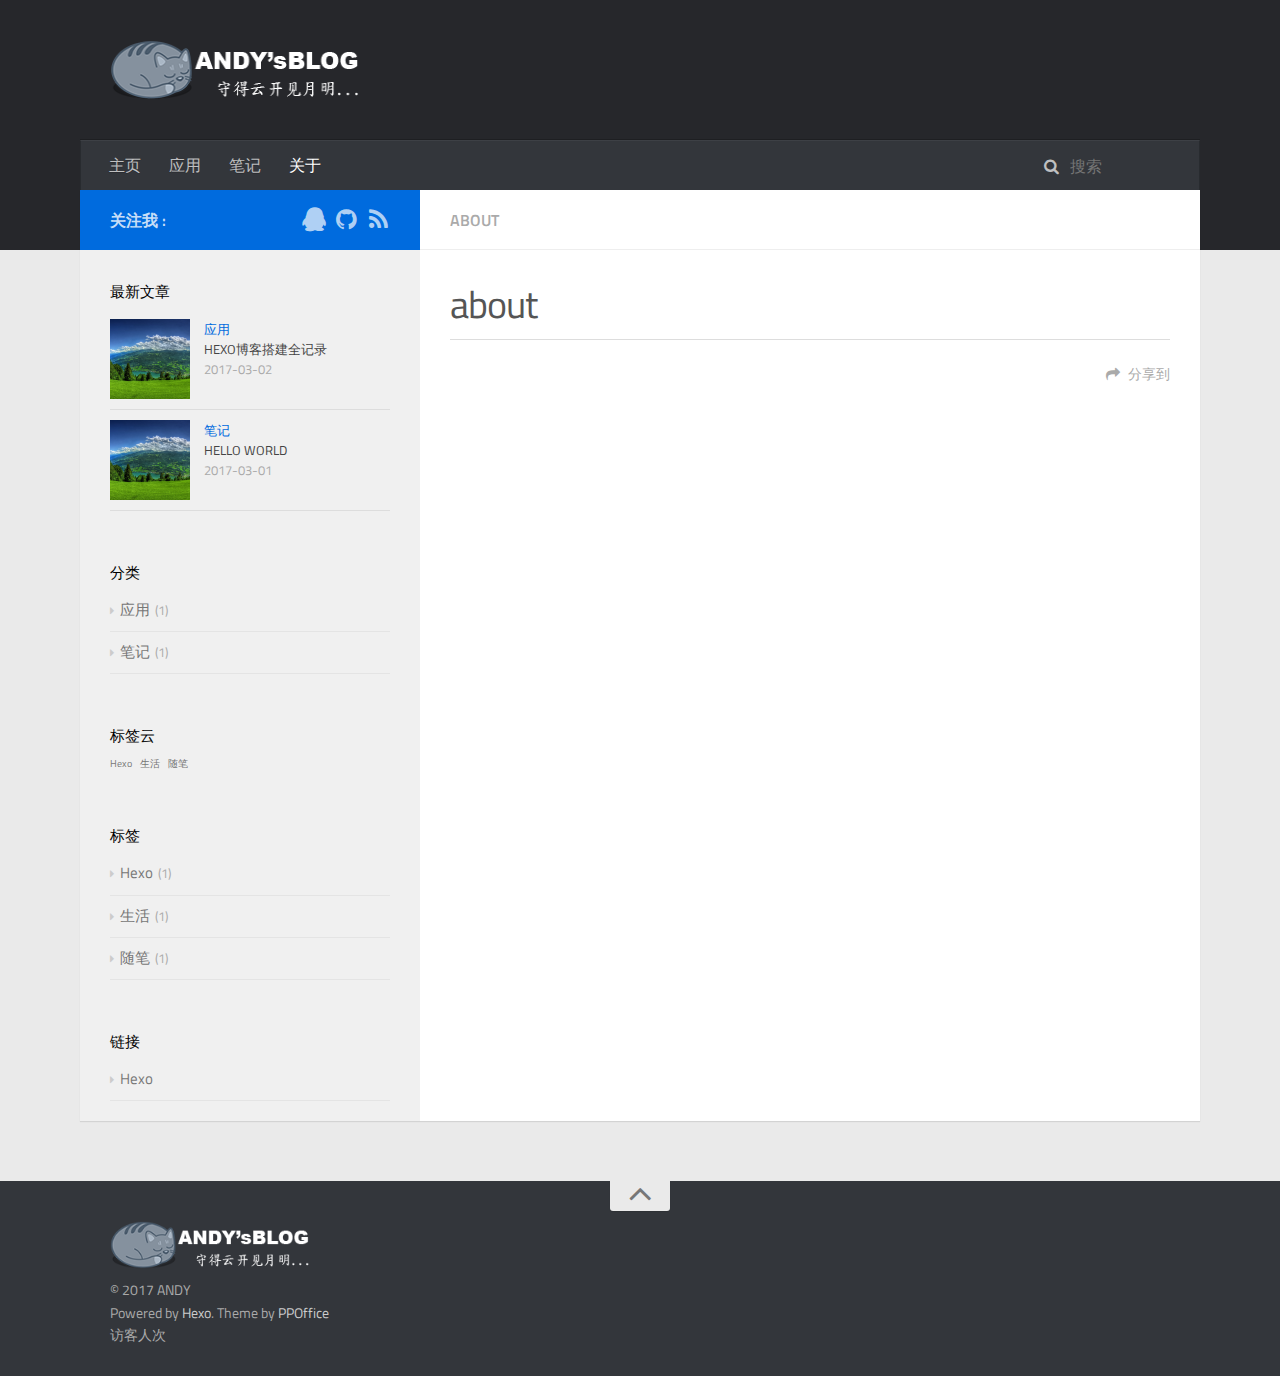
==== about/index.html @ 88f4b42a "Site updated: 2017-03-02 22:42:33" ====
<!DOCTYPE html>
<html>
<head>
    <meta charset="utf-8">
    
    <title>about | Andy&#39;s Blog</title>
    <meta name="viewport" content="width=device-width, initial-scale=1, maximum-scale=1">
    
    <meta property="og:type" content="website">
<meta property="og:title" content="about">
<meta property="og:url" content="http://yoursite.com/about/index.html">
<meta property="og:site_name" content="Andy's Blog">
<meta property="og:updated_time" content="2017-03-02T11:33:50.265Z">
<meta name="twitter:card" content="summary">
<meta name="twitter:title" content="about">
    

    
        <link rel="alternate" href="/" title="Andy&#39;s Blog" type="application/atom+xml" />
    

    

    <link rel="stylesheet" href="/libs/font-awesome/css/font-awesome.min.css">
    <link rel="stylesheet" href="/libs/titillium-web/styles.css">
    <link rel="stylesheet" href="/libs/source-code-pro/styles.css">

    <link rel="stylesheet" href="/css/style.css">

    <script src="/libs/jquery/2.0.3/jquery.min.js"></script>
    
    
        <link rel="stylesheet" href="/libs/lightgallery/css/lightgallery.min.css">
    
    
    

    
    <script async src="//dn-lbstatics.qbox.me/busuanzi/2.3/busuanzi.pure.mini.js"></script>


</head>

<body>
    <div id="wrap">
        <header id="header">
    <div id="header-outer" class="outer">
        <div class="container">
            <div class="container-inner">
                <div id="header-title">
                    <h1 class="logo-wrap">
                        <a href="/" class="logo"></a>
                    </h1>
                    
                </div>
                <div id="header-inner" class="nav-container">
                    <a id="main-nav-toggle" class="nav-icon fa fa-bars"></a>
                    <div class="nav-container-inner">
                        <ul id="main-nav">
                            
                                <li class="main-nav-list-item" >
                                    <a class="main-nav-list-link" href="/">主页</a>
                                </li>
                            
                                        <ul class="main-nav-list"><li class="main-nav-list-item"><a class="main-nav-list-link" href="/categories/应用/">应用</a></li><li class="main-nav-list-item"><a class="main-nav-list-link" href="/categories/笔记/">笔记</a></li></ul>
                                    
                                <li class="main-nav-list-item" >
                                    <a class="main-nav-list-link" href="/about/index.html">关于</a>
                                </li>
                            
                        </ul>
                        <nav id="sub-nav">
                            <div id="search-form-wrap">

    <form class="search-form">
        <input type="text" class="ins-search-input search-form-input" placeholder="搜索" />
        <button type="submit" class="search-form-submit"></button>
    </form>
    <div class="ins-search">
    <div class="ins-search-mask"></div>
    <div class="ins-search-container">
        <div class="ins-input-wrapper">
            <input type="text" class="ins-search-input" placeholder="想要查找什么..." />
            <span class="ins-close ins-selectable"><i class="fa fa-times-circle"></i></span>
        </div>
        <div class="ins-section-wrapper">
            <div class="ins-section-container"></div>
        </div>
    </div>
</div>
<script>
(function (window) {
    var INSIGHT_CONFIG = {
        TRANSLATION: {
            POSTS: '文章',
            PAGES: '页面',
            CATEGORIES: '分类',
            TAGS: '标签',
            UNTITLED: '(未命名)',
        },
        ROOT_URL: '/',
        CONTENT_URL: '/content.json',
    };
    window.INSIGHT_CONFIG = INSIGHT_CONFIG;
})(window);
</script>
<script src="/js/insight.js"></script>

</div>
                        </nav>
                    </div>
                </div>
            </div>
        </div>
    </div>
</header>
        <div class="container">
            <div class="main-body container-inner">
                <div class="main-body-inner">
                    <section id="main">
                        <div class="main-body-header">
    <h1 class="header">
    
    <em class="page-title-link" data-url="/about/index.html">about</em>
    </h1>
</div>
                        <div class="main-body-content">
                            <article id="page-undefined" class="article article-single article-type-page" itemscope itemprop="blogPost">
    <div class="article-inner">
        
            <header class="article-header">
                
    
        <h1 class="article-title" itemprop="name">
        about
        </h1>
    

            </header>
        
        
        
        <div class="article-entry" itemprop="articleBody">
            
        </div>
        <footer class="article-footer">
            



    <a data-url="http://yoursite.com/about/index.html" data-id="cizsi2r1c0001qkvk0yaw73tb" class="article-share-link"><i class="fa fa-share"></i>分享到</a>
<script>
    (function ($) {
        $('body').on('click', function() {
            $('.article-share-box.on').removeClass('on');
        }).on('click', '.article-share-link', function(e) {
            e.stopPropagation();

            var $this = $(this),
                url = $this.attr('data-url'),
                encodedUrl = encodeURIComponent(url),
                id = 'article-share-box-' + $this.attr('data-id'),
                offset = $this.offset(),
                box;

            if ($('#' + id).length) {
                box = $('#' + id);

                if (box.hasClass('on')){
                    box.removeClass('on');
                    return;
                }
            } else {
                var html = [
                    '<div id="' + id + '" class="article-share-box">',
                        '<input class="article-share-input" value="' + url + '">',
                        '<div class="article-share-links">',
                            '<a href="https://twitter.com/intent/tweet?url=' + encodedUrl + '" class="article-share-twitter" target="_blank" title="Twitter"></a>',
                            '<a href="https://www.facebook.com/sharer.php?u=' + encodedUrl + '" class="article-share-facebook" target="_blank" title="Facebook"></a>',
                            '<a href="http://pinterest.com/pin/create/button/?url=' + encodedUrl + '" class="article-share-pinterest" target="_blank" title="Pinterest"></a>',
                            '<a href="https://plus.google.com/share?url=' + encodedUrl + '" class="article-share-google" target="_blank" title="Google+"></a>',
                        '</div>',
                    '</div>'
                ].join('');

              box = $(html);

              $('body').append(box);
            }

            $('.article-share-box.on').hide();

            box.css({
                top: offset.top + 25,
                left: offset.left
            }).addClass('on');

        }).on('click', '.article-share-box', function (e) {
            e.stopPropagation();
        }).on('click', '.article-share-box-input', function () {
            $(this).select();
        }).on('click', '.article-share-box-link', function (e) {
            e.preventDefault();
            e.stopPropagation();

            window.open(this.href, 'article-share-box-window-' + Date.now(), 'width=500,height=450');
        });
    })(jQuery);
</script>

        </footer>
    </div>
</article>

    <section id="comments">
    
        
    <div class="ds-thread" data-thread-key="about/index.html" data-title="about" data-url="http://yoursite.com/about/index.html"></div>
    <style>
        #ds-thread #ds-reset .ds-textarea-wrapper {
            background: none;
        }
        #ds-reset .ds-avatar img {
            box-shadow: none;
        }
        #ds-reset .ds-gradient-bg {
            background: #f7f7f7;
        }
        #ds-thread #ds-reset li.ds-tab a {
            border-radius: 3px;
        }
        #ds-thread #ds-reset .ds-post-button {
            color: white;
            border: none;
            box-shadow: none;
            background: #d32;
            text-shadow: none;
            font-weight: normal;
            font-family: 'Microsoft Yahei';
        }
        #ds-thread #ds-reset .ds-post-button:hover {
            color: white;
            background: #DE594C;
        }
        #ds-thread #ds-reset .ds-post-button:active {
            background: #d32;
        }
        #ds-smilies-tooltip ul.ds-smilies-tabs li a.ds-current {
            color: white;
            background: #d32;
            box-shadow: none;
            text-shadow: none;
            font-weight: normal;
        }
    </style>

    
    </section>


                        </div>
                    </section>
                    <aside id="sidebar">
    <a class="sidebar-toggle" title="Expand Sidebar"><i class="toggle icon"></i></a>
    <div class="sidebar-top">
        <p>关注我 :</p>
        <ul class="social-links">
            
                
                <li>
                    <a class="social-tooltip" title="qq" href="/" target="_blank">
                        <i class="icon fa fa-qq"></i>
                    </a>
                </li>
                
            
                
                <li>
                    <a class="social-tooltip" title="github" href="https://github.com/MillerAnderson" target="_blank">
                        <i class="icon fa fa-github"></i>
                    </a>
                </li>
                
            
                
                <li>
                    <a class="social-tooltip" title="rss" href="/" target="_blank">
                        <i class="icon fa fa-rss"></i>
                    </a>
                </li>
                
            
        </ul>
    </div>
    
    <div class="widgets-container">
        
            
                
    <div class="widget-wrap">
        <h3 class="widget-title">最新文章</h3>
        <div class="widget">
            <ul id="recent-post" class="">
                
                    <li>
                        
                        <div class="item-thumbnail">
                            <a href="/2017/03/02/New Document/" class="thumbnail">
    
    
        <span style="background-image:url(/image/example.jpg)" alt="Hexo博客搭建全记录" class="thumbnail-image"></span>
    
    
</a>

                        </div>
                        
                        <div class="item-inner">
                            <p class="item-category"><a class="article-category-link" href="/categories/应用/">应用</a></p>
                            <p class="item-title"><a href="/2017/03/02/New Document/" class="title">Hexo博客搭建全记录</a></p>
                            <p class="item-date"><time datetime="2017-03-02T12:20:57.733Z" itemprop="datePublished">2017-03-02</time></p>
                        </div>
                    </li>
                
                    <li>
                        
                        <div class="item-thumbnail">
                            <a href="/2017/03/01/hello-world/" class="thumbnail">
    
    
        <span style="background-image:url(/image/example.jpg)" alt="Hello World" class="thumbnail-image"></span>
    
    
</a>

                        </div>
                        
                        <div class="item-inner">
                            <p class="item-category"><a class="article-category-link" href="/categories/笔记/">笔记</a></p>
                            <p class="item-title"><a href="/2017/03/01/hello-world/" class="title">Hello World</a></p>
                            <p class="item-date"><time datetime="2017-03-01T13:34:38.169Z" itemprop="datePublished">2017-03-01</time></p>
                        </div>
                    </li>
                
            </ul>
        </div>
    </div>

            
                
    <div class="widget-wrap widget-list">
        <h3 class="widget-title">分类</h3>
        <div class="widget">
            <ul class="category-list"><li class="category-list-item"><a class="category-list-link" href="/categories/应用/">应用</a><span class="category-list-count">1</span></li><li class="category-list-item"><a class="category-list-link" href="/categories/笔记/">笔记</a><span class="category-list-count">1</span></li></ul>
        </div>
    </div>


            
                
    <div class="widget-wrap widget-float">
        <h3 class="widget-title">标签云</h3>
        <div class="widget tagcloud">
            <a href="/tags/Hexo/" style="font-size: 10px;">Hexo</a> <a href="/tags/生活/" style="font-size: 10px;">生活</a> <a href="/tags/随笔/" style="font-size: 10px;">随笔</a>
        </div>
    </div>


            
                
    <div class="widget-wrap widget-list">
        <h3 class="widget-title">标签</h3>
        <div class="widget">
            <ul class="tag-list"><li class="tag-list-item"><a class="tag-list-link" href="/tags/Hexo/">Hexo</a><span class="tag-list-count">1</span></li><li class="tag-list-item"><a class="tag-list-link" href="/tags/生活/">生活</a><span class="tag-list-count">1</span></li><li class="tag-list-item"><a class="tag-list-link" href="/tags/随笔/">随笔</a><span class="tag-list-count">1</span></li></ul>
        </div>
    </div>


            
                
    <div class="widget-wrap widget-list">
        <h3 class="widget-title">链接</h3>
        <div class="widget">
            <ul>
                
                    <li>
                        <a href="http://hexo.io">Hexo</a>
                    </li>
                
            </ul>
        </div>
    </div>


            
        
    </div>
</aside>
                </div>
            </div>
        </div>
        <footer id="footer">
    <div class="container">
        <div class="container-inner">
            <a id="back-to-top" href="javascript:;"><i class="icon fa fa-angle-up"></i></a>
            <div class="credit">
                <h1 class="logo-wrap">
                    <a href="/" class="logo"></a>
                </h1>
                <p>&copy; 2017 ANDY</p>
                <p>Powered by <a href="//hexo.io/" target="_blank">Hexo</a>. Theme by <a href="//github.com/ppoffice" target="_blank">PPOffice</a></p>
            		
            		<span id="busuanzi_container_site_uv">
								  访客<span id="busuanzi_value_site_uv"></span>人次
								</span>
            </div>
        </div>
    </div>
</footer>
        
    
    <script type="text/javascript">
    var duoshuoQuery = {short_name:'andyself'};
    (function() {
    var ds = document.createElement('script');
    ds.type = 'text/javascript';ds.async = true;
    ds.src = (document.location.protocol == 'https:' ? 'https:' : 'http:') + '//static.duoshuo.com/embed.js';
    ds.charset = 'UTF-8';
    (document.getElementsByTagName('head')[0]
    || document.getElementsByTagName('body')[0]).appendChild(ds);
    })();
    </script>




    
        <script src="/libs/lightgallery/js/lightgallery.min.js"></script>
        <script src="/libs/lightgallery/js/lg-thumbnail.min.js"></script>
        <script src="/libs/lightgallery/js/lg-pager.min.js"></script>
        <script src="/libs/lightgallery/js/lg-autoplay.min.js"></script>
        <script src="/libs/lightgallery/js/lg-fullscreen.min.js"></script>
        <script src="/libs/lightgallery/js/lg-zoom.min.js"></script>
        <script src="/libs/lightgallery/js/lg-hash.min.js"></script>
        <script src="/libs/lightgallery/js/lg-share.min.js"></script>
        <script src="/libs/lightgallery/js/lg-video.min.js"></script>
    


<!-- Custom Scripts -->
<script src="/js/main.js"></script>

    </div>
</body>
</html>
---- libs/titillium-web/styles.css ----
/* latin-ext */
@font-face {
  font-family: 'Titillium Web';
  font-style: normal;
  font-weight: 300;
  src: local('Titillium WebLight'), local('TitilliumWeb-Light'), url(fonts/anMUvcNT0H1YN4FII8wpr9INifKjd1RJ3NxxEi9Cy2w.woff2) format('woff2');
  unicode-range: U+0100-024F, U+1E00-1EFF, U+20A0-20AB, U+20AD-20CF, U+2C60-2C7F, U+A720-A7FF;
}
/* latin */
@font-face {
  font-family: 'Titillium Web';
  font-style: normal;
  font-weight: 300;
  src: local('Titillium WebLight'), local('TitilliumWeb-Light'), url(fonts/anMUvcNT0H1YN4FII8wpr4-67659ICLY8bMrYhtePPA.woff2) format('woff2');
  unicode-range: U+0000-00FF, U+0131, U+0152-0153, U+02C6, U+02DA, U+02DC, U+2000-206F, U+2074, U+20AC, U+2212, U+2215, U+E0FF, U+EFFD, U+F000;
}
/* latin-ext */
@font-face {
  font-family: 'Titillium Web';
  font-style: normal;
  font-weight: 400;
  src: local('Titillium Web'), local('TitilliumWeb-Regular'), url(fonts/7XUFZ5tgS-tD6QamInJTcSo_WB_cotcEMUw1LsIE8mM.woff2) format('woff2');
  unicode-range: U+0100-024F, U+1E00-1EFF, U+20A0-20AB, U+20AD-20CF, U+2C60-2C7F, U+A720-A7FF;
}
/* latin */
@font-face {
  font-family: 'Titillium Web';
  font-style: normal;
  font-weight: 400;
  src: local('Titillium Web'), local('TitilliumWeb-Regular'), url(fonts/7XUFZ5tgS-tD6QamInJTcZSnX671uNZIV63UdXh3Mg0.woff2) format('woff2');
  unicode-range: U+0000-00FF, U+0131, U+0152-0153, U+02C6, U+02DA, U+02DC, U+2000-206F, U+2074, U+20AC, U+2212, U+2215, U+E0FF, U+EFFD, U+F000;
}
/* latin-ext */
@font-face {
  font-family: 'Titillium Web';
  font-style: normal;
  font-weight: 600;
  src: local('Titillium WebSemiBold'), local('TitilliumWeb-SemiBold'), url(fonts/anMUvcNT0H1YN4FII8wpr_SNRT0fZ5CX-AqRkMYgJJo.woff2) format('woff2');
  unicode-range: U+0100-024F, U+1E00-1EFF, U+20A0-20AB, U+20AD-20CF, U+2C60-2C7F, U+A720-A7FF;
}
/* latin */
@font-face {
  font-family: 'Titillium Web';
  font-style: normal;
  font-weight: 600;
  src: local('Titillium WebSemiBold'), local('TitilliumWeb-SemiBold'), url(fonts/anMUvcNT0H1YN4FII8wpr46gJz9aNFrmnwBdd69aqzY.woff2) format('woff2');
  unicode-range: U+0000-00FF, U+0131, U+0152-0153, U+02C6, U+02DA, U+02DC, U+2000-206F, U+2074, U+20AC, U+2212, U+2215, U+E0FF, U+EFFD, U+F000;
}
---- libs/source-code-pro/styles.css ----
/* latin-ext */
@font-face {
  font-family: 'Source Code Pro';
  font-style: normal;
  font-weight: 400;
  src: local('Source Code Pro'), local('SourceCodePro-Regular'), url(fonts/mrl8jkM18OlOQN8JLgasDy2Q8seG17bfDXYR_jUsrzg.woff2) format('woff2');
  unicode-range: U+0100-024F, U+1E00-1EFF, U+20A0-20AB, U+20AD-20CF, U+2C60-2C7F, U+A720-A7FF;
}
/* latin */
@font-face {
  font-family: 'Source Code Pro';
  font-style: normal;
  font-weight: 400;
  src: local('Source Code Pro'), local('SourceCodePro-Regular'), url(fonts/mrl8jkM18OlOQN8JLgasD9V_2ngZ8dMf8fLgjYEouxg.woff2) format('woff2');
  unicode-range: U+0000-00FF, U+0131, U+0152-0153, U+02C6, U+02DA, U+02DC, U+2000-206F, U+2074, U+20AC, U+2212, U+2215, U+E0FF, U+EFFD, U+F000;
}
---- css/style.css ----
#main .main-body-header em,
#main .main-body-header a,
.article-date,
.article-tag-list,
.archive-year {
  text-decoration: none;
  text-transform: uppercase;
  color: #666;
  line-height: 1em;
  text-shadow: 0 1px #fff;
}
.widget h1,
.article-entry h1 {
  font-size: 2em;
}
.widget h2,
.article-entry h2 {
  font-size: 1.5em;
}
.widget h3,
.article-entry h3 {
  font-size: 1.3em;
}
.widget h4,
.article-entry h4 {
  font-size: 1.2em;
}
.widget h5,
.article-entry h5 {
  font-size: 1em;
}
.widget h6,
.article-entry h6 {
  font-size: 1em;
  color: #aaa;
}
.widget hr,
.article-entry hr {
  border: 1px dashed #ddd;
}
.widget strong,
.article-entry strong {
  font-weight: bold;
}
.widget em,
.article-entry em,
.widget cite,
.article-entry cite {
  font-style: italic;
}
.widget sup,
.article-entry sup,
.widget sub,
.article-entry sub {
  font-size: 0.75em;
  line-height: 0;
  position: relative;
  vertical-align: baseline;
}
.widget sup,
.article-entry sup {
  top: -0.5em;
}
.widget sub,
.article-entry sub {
  bottom: -0.2em;
}
.widget small,
.article-entry small {
  font-size: 0.85em;
}
.widget acronym,
.article-entry acronym,
.widget abbr,
.article-entry abbr {
  border-bottom: 1px dotted;
}
.widget ul,
.article-entry ul,
.widget ol,
.article-entry ol,
.widget dl,
.article-entry dl {
  line-height: 1.6em;
}
.widget ul ul,
.article-entry ul ul,
.widget ol ul,
.article-entry ol ul,
.widget ul ol,
.article-entry ul ol,
.widget ol ol,
.article-entry ol ol {
  margin-top: 0;
  margin-bottom: 0;
  margin-left: 20px;
}
.widget ul,
.article-entry ul {
  list-style: disc;
  list-style-position: inside;
}
.widget ol,
.article-entry ol {
  list-style: decimal;
  list-style-position: inside;
}
.widget dt,
.article-entry dt {
  font-weight: bold;
  list-style-position: inside;
}
html,
body,
div,
span,
applet,
object,
iframe,
h1,
h2,
h3,
h4,
h5,
h6,
p,
blockquote,
pre,
a,
abbr,
acronym,
address,
big,
cite,
code,
del,
dfn,
em,
img,
ins,
kbd,
q,
s,
samp,
small,
strike,
strong,
sub,
sup,
tt,
var,
dl,
dt,
dd,
ol,
ul,
li,
fieldset,
form,
label,
legend,
table,
caption,
tbody,
tfoot,
thead,
tr,
th,
td {
  margin: 0;
  padding: 0;
  border: 0;
  outline: 0;
  font-weight: inherit;
  font-style: inherit;
  font-family: inherit;
  font-size: 100%;
  vertical-align: baseline;
}
body {
  line-height: 1;
  color: #000;
  background: #fff;
}
ol,
ul {
  list-style: none;
}
table {
  border-collapse: separate;
  border-spacing: 0;
  vertical-align: middle;
}
caption,
th,
td {
  text-align: left;
  font-weight: normal;
  vertical-align: middle;
}
a img {
  border: none;
}
input,
button {
  margin: 0;
  padding: 0;
}
input::-moz-focus-inner,
button::-moz-focus-inner {
  border: 0;
  padding: 0;
}
html,
body,
#container {
  height: 100%;
}
::selection {
  color: #fff;
  background: #006bde;
}
body {
  background: #eaeaea;
  font: 14px "Titillium Web", "Helvetica Neue", Helvetica, Arial, "Microsoft Yahei", sans-serif;
  -webkit-text-size-adjust: 100%;
}
code {
  margin: 0 2px;
  color: #e96900;
  padding: 3px 5px;
  font-size: 0.8em;
  border-radius: 2px;
  font-family: "Source Code Pro", Consolas, Monaco, Menlo, Consolas, monospace;
  background-color: #f8f8f8;
}
.container {
  position: relative;
  padding: 0 20px;
}
.container-inner {
  max-width: 1120px;
  min-width: 320px;
  width: 100%;
  margin: 0 auto;
}
.container-inner:before,
.container-inner:after {
  content: "";
  display: table;
}
.container-inner:after {
  clear: both;
}
.left,
.alignleft {
  float: left;
}
.right,
.alignright {
  float: right;
}
.clear {
  clear: both;
}
.logo {
  display: block;
  padding: 10px 0;
  width: 250px;
  height: 60px;
  background-image: url("images/logo.png");
  background-position: 0px 10px;
  background-repeat: no-repeat;
  -webkit-background-size: 250px 60px;
  -moz-background-size: 250px 60px;
  background-size: 250px 60px;
}
.main-body {
  margin-top: -60px;
  background-color: #fff;
}
.main-body-inner {
  position: relative;
  -webkit-box-sizing: border-box;
  -moz-box-sizing: border-box;
  box-sizing: border-box;
  -webkit-box-shadow: rgba(0,0,0,0.098) 0px 1px 1px 0px;
  box-shadow: rgba(0,0,0,0.098) 0px 1px 1px 0px;
  padding-left: 340px;
  background: url("images/s-left.png") repeat-y left 0;
}
.main-body-inner:before,
.main-body-inner:after {
  content: "";
  display: table;
}
.main-body-inner:after {
  clear: both;
}
#main {
  float: right;
  width: 100%;
  -webkit-box-sizing: border-box;
  -moz-box-sizing: border-box;
  box-sizing: border-box;
  min-height: 600px;
}
#main .main-body-header {
  background: #fff;
  position: relative;
  padding: 18px 30px 17px;
  border-bottom: 1px solid #eee;
  color: #666;
  font-size: 16px;
  font-weight: 600;
  text-transform: uppercase;
  line-height: 24px;
}
#main .main-body-header .page-title-link,
#main .main-body-header i {
  margin-right: 8px;
}
#main .main-body-header i {
  font-weight: 400;
}
#main .main-body-header em,
#main .main-body-header a {
  color: #aaa;
}
#main .main-body-content:before,
#main .main-body-content:after {
  content: "";
  display: table;
}
#main .main-body-content:after {
  clear: both;
}
#header {
  background: #26272b;
  padding-bottom: 60px;
  position: relative;
}
#header-outer {
  height: 100%;
  position: relative;
}
#header-inner {
  position: relative;
}
#header-title {
  text-align: center;
  padding: 30px 30px;
}
#header-title:before,
#header-title:after {
  content: "";
  display: table;
}
#header-title:after {
  clear: both;
}
#header-title .logo-wrap,
#header-title .subtitle-wrap {
  float: left;
}
#header-title .subtitle-wrap {
  padding: 10px 0px 0px;
  margin-left: 20px;
}
#header-title .subtitle {
  font-size: 16px;
  font-style: italic;
  line-height: 70px;
  color: rgba(255,255,255,0.7);
  text-shadow: 0 1px rgba(0,0,0,0.2);
}
.nav-container .nav-icon,
.nav-container .nav-container-inner #main-nav .main-nav-list-item .main-nav-list-link {
  float: left;
  color: rgba(255,255,255,0.7);
  text-decoration: none;
  text-shadow: 0 1px rgba(0,0,0,0.2);
  display: block;
  padding: 20px 15px;
  -webkit-transition: 0.2s ease-in;
  -moz-transition: 0.2s ease-in;
  -ms-transition: 0.2s ease-in;
  transition: 0.2s ease-in;
}
.nav-container .nav-icon:hover,
.nav-container .nav-container-inner #main-nav .main-nav-list-item .main-nav-list-link:hover {
  color: #fff;
  background: rgba(0,0,0,0.1);
}
.nav-container {
  padding: 0 15px;
  background: #33363b;
  z-index: 1;
  -webkit-box-shadow: inset 0 1px 0 rgba(255,255,255,0.05), 0 -1px 0 rgba(0,0,0,0.2), inset 1px 0 0 rgba(0,0,0,0.2), inset -1px 0 0 rgba(0,0,0,0.2);
  box-shadow: inset 0 1px 0 rgba(255,255,255,0.05), 0 -1px 0 rgba(0,0,0,0.2), inset 1px 0 0 rgba(0,0,0,0.2), inset -1px 0 0 rgba(0,0,0,0.2);
}
.nav-container:before,
.nav-container:after {
  content: "";
  display: table;
}
.nav-container:after {
  clear: both;
}
.nav-container .nav-icon {
  line-height: 20px;
  padding: 15px 14px;
  text-align: center;
  font-size: 14px;
  position: relative;
  cursor: pointer;
}
.nav-container #main-nav-toggle {
  display: none;
  width: 100%;
  text-align: right;
  -webkit-box-sizing: border-box;
  -moz-box-sizing: border-box;
  box-sizing: border-box;
  border-bottom: 1px solid rgba(255,255,255,0.06);
}
.nav-container #main-nav-toggle:before {
  content: "\f0c9";
}
.nav-container .nav-container-inner:before,
.nav-container .nav-container-inner:after {
  content: "";
  display: table;
}
.nav-container .nav-container-inner:after {
  clear: both;
}
.nav-container .nav-container-inner #main-nav {
  float: left;
}
.nav-container .nav-container-inner #main-nav .main-nav-list {
  float: left;
}
.nav-container .nav-container-inner #main-nav .main-nav-list-item {
  position: relative;
  float: left;
}
.nav-container .nav-container-inner #main-nav .main-nav-list-item.top-level-menu > a:after {
  content: "\f0d7" !important;
  float: none;
  margin-left: 6px;
  font-size: 14px;
  line-height: 1.2em;
  opacity: 0.5;
  font-family: FontAwesome;
  display: inline-block;
}
.nav-container .nav-container-inner #main-nav .main-nav-list-item.top-level-menu:hover > a {
  color: #fff;
  background: rgba(0,0,0,0.1);
}
.nav-container .nav-container-inner #main-nav .main-nav-list-item .main-nav-list-link {
  line-height: 20px;
  padding: 15px 14px;
  font-size: 16px;
}
.nav-container .nav-container-inner #main-nav .main-nav-list-item .main-nav-list-link.current {
  color: #fff;
}
.nav-container .nav-container-inner #main-nav .main-nav-list-item .main-nav-list-child {
  top: 100%;
  display: none;
  padding: 10px 0;
  overflow: hidden;
  position: absolute;
  width: 180px;
  background: #33363b url("images/opacity-10.png") repeat;
}
.nav-container .nav-container-inner #main-nav .main-nav-list-item .main-nav-list-child li {
  -webkit-box-shadow: 0 1px 0 rgba(255,255,255,0.06);
  box-shadow: 0 1px 0 rgba(255,255,255,0.06);
}
.nav-container .nav-container-inner #main-nav .main-nav-list-item .main-nav-list-child li:last-child {
  -webkit-box-shadow: none;
  box-shadow: none;
}
.nav-container .nav-container-inner #main-nav .main-nav-list-item .main-nav-list-child li,
.nav-container .nav-container-inner #main-nav .main-nav-list-item .main-nav-list-child li a {
  width: 100%;
  display: block;
  -webkit-box-sizing: border-box;
  -moz-box-sizing: border-box;
  box-sizing: border-box;
}
.nav-container .nav-container-inner #sub-nav {
  float: right;
}
.search-form {
  padding: 14px 15px 16px;
  height: 50px;
  overflow: hidden;
  -webkit-box-sizing: border-box;
  -moz-box-sizing: border-box;
  box-sizing: border-box;
}
.search-form:before {
  content: "\f002";
  margin-right: 8px;
  color: rgba(255,255,255,0.7);
  font: normal normal normal 16px/1 FontAwesome;
}
.search-form-input,
.search-form-input.ins-search-input,
.search-form-input.st-ui-search-input,
.search-form-input.st-default-search-input {
  -webkit-appearance: textarea;
  padding: 0;
  width: 100px;
  height: auto !important;
  border: none !important;
  outline: none !important;
  background: none !important;
  line-height: 1.6em;
  -webkit-transition: 0.2s ease-in;
  -moz-transition: 0.2s ease-in;
  -ms-transition: 0.2s ease-in;
  transition: 0.2s ease-in;
  font: 16px "Titillium Web", "Helvetica Neue", Helvetica, Arial, "Microsoft Yahei", sans-serif;
  color: rgba(255,255,255,0.7);
}
.search-form-input:focus,
.search-form-input.ins-search-input:focus,
.search-form-input.st-ui-search-input:focus,
.search-form-input.st-default-search-input:focus {
  width: 200px;
}
.search-form-input::-webkit-search-results-decoration,
.search-form-input.ins-search-input::-webkit-search-results-decoration,
.search-form-input.st-ui-search-input::-webkit-search-results-decoration,
.search-form-input.st-default-search-input::-webkit-search-results-decoration,
.search-form-input::-webkit-search-cancel-button,
.search-form-input.ins-search-input::-webkit-search-cancel-button,
.search-form-input.st-ui-search-input::-webkit-search-cancel-button,
.search-form-input.st-default-search-input::-webkit-search-cancel-button {
  -webkit-appearance: none;
}
.search-form-submit {
  display: none;
}
#sidebar {
  float: left;
  margin-left: -340px;
  width: 340px;
}
#sidebar .sidebar-toggle {
  display: none;
}
#sidebar .sidebar-top {
  background: #006bde;
  padding: 15px 30px;
}
#sidebar .sidebar-top:before,
#sidebar .sidebar-top:after {
  content: "";
  display: table;
}
#sidebar .sidebar-top:after {
  clear: both;
}
#sidebar .sidebar-top .sidebar-top-inner:before,
#sidebar .sidebar-top .sidebar-top-inner:after {
  content: "";
  display: table;
}
#sidebar .sidebar-top .sidebar-top-inner:after {
  clear: both;
}
#sidebar .sidebar-top p {
  float: left;
  color: rgba(255,255,255,0.8);
  font-size: 16px;
  font-weight: 600;
  text-transform: uppercase;
  line-height: 24px;
  padding: 3px 0;
}
#sidebar .sidebar-top .social-links {
  float: right;
  position: relative;
  padding-top: 2px;
}
#sidebar .sidebar-top .social-links li {
  float: left;
  margin-left: 8px;
}
#sidebar .sidebar-top .social-links li a:hover i:before {
  color: #fff;
}
#sidebar .sidebar-top .social-links .social-tooltip {
  position: relative;
}
#sidebar .sidebar-top .social-links .social-tooltip:hover:after {
  top: -41px;
  background: #fff;
  font-size: 14px;
  color: #666;
  content: attr(title);
  display: block;
  right: 0;
  padding: 5px 15px;
  position: absolute;
  white-space: nowrap;
  border-radius: 3px;
  -webkit-box-shadow: 0 0 2px rgba(0,0,0,0.2);
  box-shadow: 0 0 2px rgba(0,0,0,0.2);
  text-transform: uppercase;
  z-index: 1;
}
#sidebar .sidebar-top .social-links .social-tooltip:hover:before {
  top: -10px;
  right: 8px;
  border: solid;
  border-color: #fff transparent;
  border-width: 5px 5px 0 5px;
  content: "";
  display: block;
  position: absolute;
  z-index: 2;
}
#sidebar .sidebar-top i {
  color: rgba(255,255,255,0.7);
  font-size: 24px;
  width: 24px;
}
#article-nav {
  position: relative;
}
#article-nav:before,
#article-nav:after {
  content: "";
  display: table;
}
#article-nav:after {
  clear: both;
}
.article-nav-link-wrap {
  position: relative;
  margin-top: 0;
  display: block;
  color: #aaa;
  padding: 16px 40px 24px;
  border-bottom: 1px solid #ddd;
  -webkit-transition: 0.2s ease-in;
  -moz-transition: 0.2s ease-in;
  -ms-transition: 0.2s ease-in;
  transition: 0.2s ease-in;
  text-align: center;
  text-decoration: none;
}
.article-nav-link-wrap .icon {
  position: absolute;
  color: #ccc;
  font-size: 18px;
  top: 50%;
  width: 1em;
  margin-top: -10px;
}
.article-nav-link-wrap #icon-chevron-left {
  left: 10px;
}
.article-nav-link-wrap #icon-chevron-right {
  right: 10px;
}
.article-nav-link-wrap:hover {
  background: rgba(0,0,0,0.02);
}
.article-nav-link-wrap:hover .icon {
  color: #006bde;
}
.article-nav-caption {
  display: block;
  font-size: 12px;
  color: #aaa;
  letter-spacing: 0.5px;
  line-height: 24px;
  font-weight: normal;
  text-transform: uppercase;
}
.article-nav-title {
  font-size: 15px;
  color: #666;
}
.widget-wrap {
  padding: 30px 30px 20px;
}
.widget-title {
  font-size: 15px;
  font-weight: 400;
  text-transform: uppercase;
  margin-bottom: 6px;
}
.widget {
  line-height: 1.6em;
  word-wrap: break-word;
  font-size: 0.9em;
  color: #777;
  border-radius: 3px;
}
.widget a {
  text-decoration: none;
  color: #777;
}
.widget a:hover {
  color: #444;
}
.widget ul ul,
.widget ol ul,
.widget dl ul,
.widget ul ol,
.widget ol ol,
.widget dl ol,
.widget ul dl,
.widget ol dl,
.widget dl dl {
  margin-left: 15px;
  list-style: disc;
}
.widget ul,
.widget ol {
  list-style: none;
  margin: 0;
}
.widget ul ul,
.widget ol ul,
.widget ul ol,
.widget ol ol {
  margin: 0 20px;
}
.widget ul ul,
.widget ol ul {
  list-style: disc;
}
.widget ul ol,
.widget ol ol {
  list-style: decimal;
}
.widget-list ul,
.widget-list ol {
  list-style: none;
}
.widget-list ul li,
.widget-list ol li {
  padding: 10px 0;
  font-size: 15px;
  border-bottom: 1px solid #e4e4e4;
}
.widget-list ul li a,
.widget-list ol li a {
  color: #777;
}
.widget-list ul li a:before,
.widget-list ol li a:before {
  color: #ccc;
  content: "\f0da";
  font-size: 12px;
  margin-right: 6px;
  font-family: FontAwesome;
  -webkit-transition: 0.2s ease;
  -moz-transition: 0.2s ease;
  -ms-transition: 0.2s ease;
  transition: 0.2s ease;
}
.widget-list ul li a:hover:before,
.widget-list ol li a:hover:before {
  color: #444;
}
.widget-list ul ul,
.widget-list ol ul,
.widget-list ul ol,
.widget-list ol ol {
  list-style: none;
}
.widget-list ul ul li,
.widget-list ol ul li,
.widget-list ul ol li,
.widget-list ol ol li {
  border: none;
}
.widget-list ul ul li:last-child,
.widget-list ol ul li:last-child,
.widget-list ul ol li:last-child,
.widget-list ol ol li:last-child {
  padding-bottom: 0px;
}
.widget-float a {
  font-size: 15px;
}
#recent-post li {
  padding: 10px 0 10px 94px;
  border-bottom: 1px solid #ddd;
}
#recent-post li:before,
#recent-post li:after {
  content: "";
  display: table;
}
#recent-post li:after {
  clear: both;
}
#recent-post.no-thumbnail li {
  padding: 10px 0px;
}
#recent-post li .item-thumbnail {
  opacity: 1;
  margin-left: -94px;
  -webkit-transition: all 0.2s ease;
  -moz-transition: all 0.2s ease;
  -ms-transition: all 0.2s ease;
  transition: all 0.2s ease;
  float: left;
}
#recent-post li .item-thumbnail .thumbnail {
  width: 80px;
  height: 80px;
  display: block;
  position: relative;
  overflow: hidden;
}
#recent-post li .item-thumbnail .thumbnail span {
  width: 100%;
  height: 100%;
  display: block;
}
#recent-post li .item-thumbnail .thumbnail .thumbnail-image {
  position: absolute;
  -webkit-background-size: cover;
  -moz-background-size: cover;
  background-size: cover;
  background-position: center;
}
#recent-post li .item-thumbnail .thumbnail .thumbnail-none {
  background-image: url("images/thumb-default-small.png");
  -webkit-background-size: 100% 100%;
  -moz-background-size: 100% 100%;
  background-size: 100% 100%;
}
#recent-post li .item-inner a,
#recent-post li .item-inner .item-category {
  font-size: 13px;
  text-transform: uppercase;
}
#recent-post li .item-inner a a,
#recent-post li .item-inner .item-category a {
  color: #006bde;
}
#recent-post li .item-inner a a:hover,
#recent-post li .item-inner .item-category a:hover {
  color: #444;
}
#recent-post li .item-inner a a,
#recent-post li .item-inner .item-category a,
#recent-post li .item-inner a .icon,
#recent-post li .item-inner .item-category .icon {
  margin-right: 5px;
}
#recent-post li .item-inner .item-title {
  font-size: 15px;
}
#recent-post li .item-inner .item-title a {
  color: #444;
  -webkit-transition: all 0.2s ease;
  -moz-transition: all 0.2s ease;
  -ms-transition: all 0.2s ease;
  transition: all 0.2s ease;
}
#recent-post li .item-inner .item-date {
  color: #aaa;
  font-size: 13px;
  text-transform: uppercase;
}
#recent-post li:hover .item-thumbnail {
  opacity: 0.8;
}
#recent-post li:hover .item-title a {
  color: #006bde;
}
.category-list-count,
.tag-list-count,
.archive-list-count {
  padding-left: 5px;
  color: #aaa;
  font-size: 0.85em;
}
.category-list-count:before,
.tag-list-count:before,
.archive-list-count:before {
  content: "(";
}
.category-list-count:after,
.tag-list-count:after,
.archive-list-count:after {
  content: ")";
}
.tagcloud a {
  margin-right: 5px;
}
.article-single {
  padding: 30px 30px 20px;
}
.article-inner {
  overflow: hidden;
}
.article-meta {
  height: 1.6em;
  line-height: 1.6em;
  overflow: hidden;
}
.article-meta:before,
.article-meta:after {
  content: "";
  display: table;
}
.article-meta:after {
  clear: both;
}
.article-meta p {
  float: left;
  color: #bbb;
}
.article-meta .category {
  text-transform: uppercase;
}
.article-meta .category a,
.article-meta .category i {
  margin-right: 6px;
}
.article-row {
  width: 100%;
  float: left;
  position: relative;
  padding: 30px 0px 0px 30px;
  border-bottom: 1px solid #eee;
  -webkit-box-sizing: border-box;
  -moz-box-sizing: border-box;
  box-sizing: border-box;
}
.article-row:before,
.article-row:after {
  content: "";
  display: table;
}
.article-row:after {
  clear: both;
}
.article-summary {
  width: 50%;
  float: left;
  margin-bottom: 30px;
}
.article-summary a {
  text-decoration: none;
  color: #006bde;
}
.article-summary .article-summary-inner {
  margin-right: 30px;
}
.article-summary .article-summary-inner .thumbnail {
  height: 0;
  width: 100%;
  display: block;
  overflow: hidden;
  position: relative;
  margin-bottom: 1em;
  padding-bottom: 47.11%;
}
.article-summary .article-summary-inner .thumbnail .comment-counter {
  right: 0;
  top: 15px;
  color: #fff;
  font-size: 12px;
  padding: 2px 7px;
  line-height: 19px;
  position: absolute;
  display: inline-block;
  background-color: #82b965;
}
.article-summary .article-summary-inner .thumbnail .comment-counter:before {
  top: 3px;
  left: -16px;
  content: '';
  position: absolute;
  display: inline-block;
  border: 9px solid transparent;
  border-right-color: #82b965;
}
.article-summary .article-summary-inner .thumbnail .thumbnail-image {
  display: block;
  position: absolute;
  width: 100%;
  height: 100%;
  opacity: 1;
  -webkit-background-size: cover;
  -moz-background-size: cover;
  background-size: cover;
  background-position: center;
  -webkit-transition: opacity 0.3s ease-in;
  -moz-transition: opacity 0.3s ease-in;
  -ms-transition: opacity 0.3s ease-in;
  transition: opacity 0.3s ease-in;
}
.article-summary .article-summary-inner .thumbnail .thumbnail-none {
  width: 100%;
  height: 100%;
  -webkit-background-size: 100% 100%;
  -moz-background-size: 100% 100%;
  background-size: 100% 100%;
  background-image: url("images/thumb-default.png");
}
.article-summary .article-summary-inner .article-title {
  margin-bottom: 10px;
  font-size: 22px;
  font-weight: 400;
  line-height: 1.5em;
  word-wrap: break-word;
}
.article-summary .article-summary-inner .article-title a {
  -webkit-transition: color 0.3s ease-in;
  -moz-transition: color 0.3s ease-in;
  -ms-transition: color 0.3s ease-in;
  transition: color 0.3s ease-in;
  color: #444;
}
.article-summary .article-summary-inner .article-excerpt {
  position: relative;
  color: #aaa;
  font-size: 16px;
  line-height: 1.6em;
  overflow: hidden;
  height: 6.4em;
}
.article-summary:hover .thumbnail .thumbnail-image {
  opacity: 0.7;
}
.article-summary:hover .article-title a {
  color: #006bde;
}
.article-category {
  float: left;
  line-height: 1em;
  color: #ccc;
  text-shadow: 0 1px #fff;
  margin-left: 8px;
}
.article-category:before {
  content: "\2022";
}
.article-title {
  text-decoration: none;
  font-size: 38px;
  letter-spacing: -1px;
  color: #555;
  line-height: 1.3em;
  -webkit-transition: color 0.2s;
  -moz-transition: color 0.2s;
  -ms-transition: color 0.2s;
  transition: color 0.2s;
  margin-bottom: 10px;
}
a.article-title:hover {
  color: #006bde;
}
.article-tag-list {
  float: right;
}
.article-tag-list:before,
.article-tag-list:after {
  content: "";
  display: table;
}
.article-tag-list:after {
  clear: both;
}
.article-tag-list:before {
  float: left;
  content: '\f02b';
  margin-right: 8px;
  font-family: FontAwesome;
}
.article-tag-list-item {
  float: left;
  margin-right: 10px;
}
.article-tag-list-link {
  color: #555;
  text-decoration: none;
}
.article-tag-list-link:before {
  content: '#';
}
.article-entry {
  color: #555;
  font-size: 18px;
  font-weight: 300;
  line-height: 1.6em;
}
.article-entry:before,
.article-entry:after {
  content: "";
  display: table;
}
.article-entry:after {
  clear: both;
}
.article-entry p,
.article-entry table {
  margin: 1.6em 0;
}
.article-entry h1,
.article-entry h2,
.article-entry h3,
.article-entry h4,
.article-entry h5,
.article-entry h6 {
  font-weight: 600;
}
.article-entry h1,
.article-entry h2,
.article-entry h3,
.article-entry h4,
.article-entry h5,
.article-entry h6 {
  line-height: 1.3em;
  margin: 1.3em 0;
}
.article-entry a {
  color: #006bde;
  text-decoration: none;
}
.article-entry a:hover {
  text-decoration: underline;
}
.article-entry ul,
.article-entry ol,
.article-entry dl {
  margin-top: 1.6em;
  margin-bottom: 1.6em;
}
.article-entry img,
.article-entry video {
  max-width: 100%;
  height: auto;
  display: block;
  margin: auto;
}
.article-entry iframe {
  border: none;
}
.article-entry table {
  width: 100%;
  border-collapse: collapse;
  border-spacing: 0;
}
.article-entry th {
  font-weight: 600;
  border-bottom: 3px solid #ddd;
  padding-bottom: 0.5em;
}
.article-entry td {
  border-bottom: 1px solid #ddd;
  padding: 10px 0;
}
.article-entry blockquote {
  color: #777;
  quote: none;
  margin: 0 0 20px 0;
  position: relative;
  font-style: italic;
  padding-left: 50px;
}
.article-entry blockquote:before {
  top: 0;
  left: 0;
  color: #ccc;
  font-size: 32px;
  content: "\f10d";
  position: absolute;
  text-align: center;
  font-style: normal;
  font-family: 'FontAwesome';
}
.article-entry blockquote footer {
  font-size: 14px;
  margin: 1.6em 0;
  font-family: "Titillium Web", "Helvetica Neue", Helvetica, Arial, "Microsoft Yahei", sans-serif;
}
.article-entry blockquote footer cite:before {
  content: "—";
  padding: 0 0.5em;
}
.article-entry .pullquote {
  text-align: left;
  width: 45%;
  margin: 0;
}
.article-entry .pullquote.left {
  margin-left: 0.5em;
  margin-right: 1em;
}
.article-entry .pullquote.right {
  margin-right: 0.5em;
  margin-left: 1em;
}
.article-entry .caption {
  color: #aaa;
  display: block;
  font-size: 0.9em;
  margin-top: 0.5em;
  position: relative;
  text-align: center;
}
.article-entry .video-container {
  position: relative;
  padding-top: 56.25%;
  height: 0;
  overflow: hidden;
}
.article-entry .video-container iframe,
.article-entry .video-container object,
.article-entry .video-container embed {
  position: absolute;
  top: 0;
  left: 0;
  width: 100%;
  height: 100%;
  margin-top: 0;
}
.article-more-link a {
  display: inline-block;
  line-height: 1em;
  padding: 6px 15px;
  border-radius: 15px;
  background: #eaeaea;
  color: #aaa;
  text-shadow: 0 1px #fff;
  text-decoration: none;
}
.article-more-link a:hover {
  background: #006bde;
  color: #fff;
  text-decoration: none;
  text-shadow: 0 1px #0056b2;
}
.article-footer {
  font-size: 14px;
  line-height: 1.6em;
  border-top: 1px solid #ddd;
  padding-top: 1.6em;
}
.article-footer:before,
.article-footer:after {
  content: "";
  display: table;
}
.article-footer:after {
  clear: both;
}
.article-footer a {
  color: #aaa;
  text-decoration: none;
}
.article-footer a:hover {
  color: #555;
}
.article-comment-link i,
.article-share-link i {
  padding-right: 8px;
}
.article-comment-link {
  float: right;
}
.article-share-link {
  cursor: pointer;
  float: right;
  margin-left: 20px;
}
.article-share-box {
  position: absolute;
  display: none;
  background: #fff;
  -webkit-box-shadow: 1px 2px 10px rgba(0,0,0,0.2);
  box-shadow: 1px 2px 10px rgba(0,0,0,0.2);
  border-radius: 3px;
  margin-left: -145px;
  overflow: hidden;
  z-index: 1;
}
.article-share-box.on {
  display: block;
}
.article-share-input {
  width: 100%;
  background: none;
  -webkit-box-sizing: border-box;
  -moz-box-sizing: border-box;
  box-sizing: border-box;
  font: 14px "Titillium Web", "Helvetica Neue", Helvetica, Arial, "Microsoft Yahei", sans-serif;
  padding: 0 15px;
  color: #555;
  outline: none;
  border: 1px solid #ddd;
  border-radius: 3px 3px 0 0;
  height: 36px;
  line-height: 36px;
}
.article-share-links {
  background: #eaeaea;
}
.article-share-links:before,
.article-share-links:after {
  content: "";
  display: table;
}
.article-share-links:after {
  clear: both;
}
.article-share-twitter,
.article-share-facebook,
.article-share-pinterest,
.article-share-google {
  width: 50px;
  height: 36px;
  display: block;
  float: left;
  position: relative;
  color: #999;
  text-align: center;
  line-height: 36px;
  text-decoration: none;
}
.article-share-twitter:before,
.article-share-facebook:before,
.article-share-pinterest:before,
.article-share-google:before {
  font-size: 20px;
  font-family: FontAwesome;
}
.article-share-twitter:hover,
.article-share-facebook:hover,
.article-share-pinterest:hover,
.article-share-google:hover {
  color: #fff;
}
.article-share-twitter:before {
  content: "\f099";
}
.article-share-twitter:hover {
  background: #00aced;
  text-shadow: 0 1px #008abe;
}
.article-share-facebook:before {
  content: "\f09a";
}
.article-share-facebook:hover {
  background: #3b5998;
  text-shadow: 0 1px #2f477a;
}
.article-share-pinterest:before {
  content: "\f0d2";
}
.article-share-pinterest:hover {
  background: #cb2027;
  text-shadow: 0 1px #a21a1f;
}
.article-share-google:before {
  content: "\f0d5";
}
.article-share-google:hover {
  background: #dd4b39;
  text-shadow: 0 1px #be3221;
}
.article-gallery {
  background: #000;
  position: relative;
}
.article-gallery-photos {
  position: relative;
  overflow: hidden;
}
.article-gallery-img {
  display: none;
  max-width: 100%;
}
.article-gallery-img:first-child {
  display: block;
}
.article-gallery-img.loaded {
  position: absolute;
  display: block;
}
.article-gallery-img img {
  display: block;
  max-width: 100%;
  margin: 0 auto;
}
.article-gallery {
  overflow: hidden;
  background: #000;
  position: relative;
  text-align: center;
  margin: 1.6em 0;
}
.article-gallery .gallery-item {
  display: none;
  max-width: 100%;
}
.article-gallery .gallery-item:before,
.article-gallery .gallery-item:after {
  top: 50%;
  width: 40px;
  height: 36px;
  font-size: 36px;
  line-height: 36px;
  margin-top: -18px;
  position: absolute;
  font-family: FontAwesome;
  color: rgba(255,255,255,0.5);
}
.article-gallery .gallery-item:hover:before,
.article-gallery .gallery-item:hover:after {
  color: rgba(255,255,255,0.8);
}
.article-gallery .gallery-item:before {
  left: 0;
  content: "\f104";
}
.article-gallery .gallery-item:after {
  right: 0;
  content: "\f105";
}
.article-gallery .gallery-item:first-child {
  display: block;
}
.article-gallery .gallery-item img {
  display: block;
  max-width: 100%;
  margin: 0 auto;
}
.lg-outer .lg-thumb-item {
  border-radius: 0 !important;
}
#comments {
  padding: 30px 30px 20px;
}
#comments a {
  color: #006bde;
}
.archives-wrap {
  margin: block-margin 0;
}
.archives:before,
.archives:after {
  content: "";
  display: table;
}
.archives:after {
  clear: both;
}
.archive-year-wrap {
  padding: 18px 30px 17px;
  font-size: 16px;
  color: #666;
  border-bottom: 1px solid #eee;
}
.archive-year i {
  margin-right: 8px;
}
.archives {
  -webkit-column-gap: 10px;
  -moz-column-gap: 10px;
  column-gap: 10px;
}
@media mq-tablet {
  .archives {
    -webkit-column-count: 2;
    -moz-column-count: 2;
    column-count: 2;
  }
}
@media mq-normal {
  .archives {
    -webkit-column-count: 3;
    -moz-column-count: 3;
    column-count: 3;
  }
}
.archive-article-inner {
  padding: 10px;
  margin-bottom: 15px;
}
.archive-article-title {
  text-decoration: none;
  font-weight: bold;
  color: #555;
  -webkit-transition: color 0.2s;
  -moz-transition: color 0.2s;
  -ms-transition: color 0.2s;
  transition: color 0.2s;
  line-height: 1.6em;
}
.archive-article-title:hover {
  color: #006bde;
}
.archive-article-footer {
  margin-top: 1em;
}
.archive-article-date {
  color: #aaa;
  text-decoration: none;
  font-size: 0.85em;
  line-height: 1em;
  margin-bottom: 0.5em;
  display: block;
}
#page-nav {
  float: left;
  width: 100%;
  display: block;
  margin: 30px 0px 45px 0px;
  text-align: center;
  color: #aaa;
}
#page-nav:before,
#page-nav:after {
  content: "";
  display: table;
}
#page-nav:after {
  clear: both;
}
#page-nav .pages {
  display: block;
  font-size: 17px;
  font-weight: 300;
  margin-bottom: 1em !important;
  border: none !important;
}
#page-nav .pages:before {
  content: "\f15c";
  font-family: FontAwesome;
  margin-right: 6px;
}
#page-nav .page-number,
#page-nav .extend {
  color: #006bde;
  position: relative;
  overflow: hidden;
  font-size: 16px;
  padding: 7px 8px;
  display: inline;
  margin: 0 2px;
  text-decoration: none;
  border-bottom: 3px solid #ddd;
  border-top: 1px solid #f1f1f1;
  font-weight: 600;
  -webkit-transition: 0.2s ease-in;
  -moz-transition: 0.2s ease-in;
  -ms-transition: 0.2s ease-in;
  transition: 0.2s ease-in;
}
#page-nav .page-number:hover,
#page-nav .extend:hover,
#page-nav .page-number:active,
#page-nav .extend:active,
#page-nav .page-number.current,
#page-nav .extend.current {
  color: #444;
  border-bottom: 3px solid #006bde;
  border-top: 1px solid #f1f1f1;
}
#page-nav .space {
  color: #ddd;
}
#footer {
  background: #33363b;
  margin-top: 60px;
  color: #aaa;
  line-height: 1.6em;
}
#footer a {
  color: #ccc;
  text-decoration: none;
}
#footer a:hover {
  color: #fff;
}
#footer .credit {
  padding: 30px;
}
#footer #back-to-top {
  background: #eaeaea;
  color: #777;
  overflow: hidden;
  text-align: center;
  width: 60px;
  height: 30px;
  display: block;
  margin: 0 auto -30px;
  border-radius: 0 0 3px 3px;
  -webkit-box-shadow: 0 1px 1px rgba(0,0,0,0.1);
  box-shadow: 0 1px 1px rgba(0,0,0,0.1);
}
#footer #back-to-top:hover {
  color: #444;
}
#footer #back-to-top i {
  font-size: 38px;
  line-height: 22px;
}
#footer .logo {
  width: 200px;
  height: 48px;
  -webkit-background-size: 200px 48px;
  -moz-background-size: 200px 48px;
  background-size: 200px 48px;
}
i.icon {
  display: inline-block;
  font-style: normal;
  text-align: center;
}
i.icon:before {
  -webkit-transition: 0.2s ease-in;
  -moz-transition: 0.2s ease-in;
  -ms-transition: 0.2s ease-in;
  transition: 0.2s ease-in;
}
.ins-search {
  display: none;
}
.ins-search.show {
  display: block;
}
.ins-selectable {
  cursor: pointer;
}
.ins-search-mask,
.ins-search-container {
  position: fixed;
}
.ins-search-mask {
  top: 0;
  left: 0;
  width: 100%;
  height: 100%;
  z-index: 100;
  background: rgba(0,0,0,0.5);
}
.ins-input-wrapper {
  position: relative;
}
.ins-search-input {
  width: 100%;
  border: none;
  outline: none;
  font-size: 16px;
  -webkit-box-shadow: none;
  box-shadow: none;
  font-weight: 200;
  border-radius: 0;
  background: #fff;
  line-height: 20px;
  -webkit-box-sizing: border-box;
  -moz-box-sizing: border-box;
  box-sizing: border-box;
  padding: 12px 28px 12px 20px;
  border-bottom: 1px solid #e2e2e2;
  font-family: "Microsoft Yahei Light", "Microsoft Yahei", Helvetica, Arial, sans-serif;
}
.ins-close {
  top: 50%;
  right: 6px;
  width: 20px;
  height: 20px;
  font-size: 16px;
  margin-top: -11px;
  position: absolute;
  text-align: center;
  display: inline-block;
}
.ins-close:hover {
  color: #006bde;
}
.ins-search-container {
  left: 50%;
  top: 100px;
  z-index: 101;
  bottom: 100px;
  -webkit-box-sizing: border-box;
  -moz-box-sizing: border-box;
  box-sizing: border-box;
  width: 540px;
  margin-left: -270px;
}
@media screen and (max-width: 559px), screen and (max-height: 479px) {
  .ins-search-container {
    top: 0;
    left: 0;
    margin: 0;
    width: 100%;
    height: 100%;
    background: #f7f7f7;
  }
}
.ins-section-wrapper {
  left: 0;
  right: 0;
  top: 45px;
  bottom: 0;
  overflow-y: auto;
  position: absolute;
}
.ins-section-container {
  position: relative;
  background: #f7f7f7;
}
.ins-section {
  font-size: 14px;
  line-height: 16px;
}
.ins-section .ins-section-header,
.ins-section .ins-search-item {
  padding: 8px 15px;
}
.ins-section .ins-section-header {
  color: #9a9a9a;
  border-bottom: 1px solid #e2e2e2;
}
.ins-section .ins-slug {
  margin-left: 5px;
  color: #9a9a9a;
}
.ins-section .ins-slug:before {
  content: '(';
}
.ins-section .ins-slug:after {
  content: ')';
}
.ins-section .ins-search-item header,
.ins-section .ins-search-item .ins-search-preview {
  overflow: hidden;
  white-space: nowrap;
  text-overflow: ellipsis;
}
.ins-section .ins-search-item header .fa {
  margin-right: 8px;
}
.ins-section .ins-search-item .ins-search-preview {
  height: 15px;
  font-size: 12px;
  color: #9a9a9a;
  margin: 5px 0 0 20px;
}
.ins-section .ins-search-item:hover,
.ins-section .ins-search-item.active {
  color: #fff;
  background: #006bde;
}
.ins-section .ins-search-item:hover .ins-slug,
.ins-section .ins-search-item.active .ins-slug,
.ins-section .ins-search-item:hover .ins-search-preview,
.ins-section .ins-search-item.active .ins-search-preview {
  color: #fff;
}
.highlight {
  margin: 0px;
  display: block;
  overflow-x: auto;
  padding: 15px 20px;
  font-size: 14px;
  font-family: "Source Code Pro", Consolas, Monaco, Menlo, Consolas, monospace;
  line-height: 22.400000000000002px;
}
.highlight table {
  margin: 0;
  width: auto;
}
.highlight table td {
  border: none;
}
.highlight table td.code {
  padding-right: 20px;
}
.highlight .gutter pre {
  color: #666;
  text-align: right;
  padding-right: 20px;
}
.article-entry .highlight {
  margin: 1.6em 0;
}
.article-entry .highlight .line {
  height: 1.6em;
}
.highlight {
  color: #a9b7c6;
  background: #282b2e;
}
.highlight .code .number,
.highlight .code .literal,
.highlight .code .symbol,
.highlight .code .bullet {
  color: #6897bb;
}
.highlight .code .keyword,
.highlight .code .selector-tag,
.highlight .code .deletion {
  color: #cc7832;
}
.highlight .code .variable,
.highlight .code .template-variable,
.highlight .code .link {
  color: #629755;
}
.highlight .code .comment,
.highlight .code .quote {
  color: #808080;
}
.highlight .code .meta {
  color: #bbb529;
}
.highlight .code .string,
.highlight .code .attribute,
.highlight .code .addition {
  color: #6a8759;
}
.highlight .code .section,
.highlight .code .title,
.highlight .code .type {
  color: #ffc66d;
}
.highlight .code .name,
.highlight .code .selector-id,
.highlight .code .selector-class {
  color: #e8bf6a;
}
.highlight .code .emphasis {
  font-style: italic;
}
.highlight .code .strong {
  font-weight: bold;
}
@media only screen and (min-width: 960px) {
  .nav-container-inner {
    display: block !important;
  }
}
@media only screen and (min-width: 480px) and (max-width: 959px) {
  #header {
    padding-bottom: 50px;
  }
  #header .nav-container-inner {
    display: block !important;
  }
  #header .nav-container-inner #main-nav .main-nav-more > ul .main-nav-list-child {
    position: relative;
    padding: 0px;
  }
  #header .nav-container-inner .search-form-input:focus {
    width: 100px;
  }
  .main-body {
    margin-top: -50px;
  }
  .main-body-inner {
    padding-left: 50px;
    background-position: -290px 0 !important;
  }
  .main-body-inner #sidebar {
    left: 0;
    background: url("images/s-left.png") repeat-y left 0;
    margin: 0;
    height: 100%;
    position: absolute;
    overflow: hidden;
    width: 50px;
    -webkit-transition: width 0.2s ease-in 0.2s;
    -moz-transition: width 0.2s ease-in 0.2s;
    -ms-transition: width 0.2s ease-in 0.2s;
    transition: width 0.2s ease-in 0.2s;
  }
  .main-body-inner #sidebar:before,
  .main-body-inner #sidebar:after {
    content: "";
    display: table;
  }
  .main-body-inner #sidebar:after {
    clear: both;
  }
  .main-body-inner #sidebar .sidebar-toggle {
    display: block;
    padding: 6px;
    color: rgba(255,255,255,0.7);
    text-align: center;
    height: 50px;
    background: #006bde;
    -webkit-box-sizing: border-box;
    -moz-box-sizing: border-box;
    box-sizing: border-box;
  }
  .main-body-inner #sidebar .sidebar-toggle .toggle {
    line-height: 38px;
    font-size: 38px;
    width: 38px;
    font-family: fontawesome;
  }
  .main-body-inner #sidebar .sidebar-toggle .toggle:before {
    content: '\f101';
  }
  .main-body-inner #sidebar .sidebar-top {
    padding: 10px 30px;
    background: none;
    border-bottom: 1px solid #ddd;
  }
  .main-body-inner #sidebar .sidebar-top p,
  .main-body-inner #sidebar .sidebar-top a,
  .main-body-inner #sidebar .sidebar-top i {
    color: #666;
  }
  .main-body-inner #sidebar #article-nav,
  .main-body-inner #sidebar .widgets-container,
  .main-body-inner #sidebar .sidebar-top {
    opacity: 0;
    -webkit-transition: opacity 0.2s ease-in;
    -moz-transition: opacity 0.2s ease-in;
    -ms-transition: opacity 0.2s ease-in;
    transition: opacity 0.2s ease-in;
  }
  .main-body-inner #sidebar.expend {
    width: 340px;
    overflow-y: auto;
    z-index: 2;
    -webkit-transition: width 0.2s ease-in;
    -moz-transition: width 0.2s ease-in;
    -ms-transition: width 0.2s ease-in;
    transition: width 0.2s ease-in;
  }
  .main-body-inner #sidebar.expend .toggle:before {
    content: '\f100';
  }
  .main-body-inner #sidebar.expend #article-nav,
  .main-body-inner #sidebar.expend .widgets-container,
  .main-body-inner #sidebar.expend .sidebar-top {
    opacity: 1;
    -webkit-transition: opacity 0.2s ease-in 0.2s;
    -moz-transition: opacity 0.2s ease-in 0.2s;
    -ms-transition: opacity 0.2s ease-in 0.2s;
    transition: opacity 0.2s ease-in 0.2s;
  }
  .main-body-inner #sidebar.expend .sidebar-top {
    display: block;
  }
  .main-body-inner #sidebar.expend .sidebar-top .social-links .social-tooltip:after,
  .main-body-inner #sidebar.expend .sidebar-top .social-links .social-tooltip:before {
    display: none;
  }
  #main .main-body-header,
  #main .archive-year-wrap {
    padding: 12px 30px;
  }
}
@media only screen and (max-width: 479px) {
  .container {
    padding: 0px;
  }
  #header .logo-wrap {
    width: 100%;
    display: block;
    text-align: center;
  }
  #header .logo-wrap .logo {
    margin: 0 auto;
  }
  #header .subtitle-wrap {
    display: block;
    width: 100%;
    margin-left: 0px;
  }
  #header .nav-container {
    padding: 0px;
  }
  #header .nav-container #main-nav-toggle {
    float: none;
    display: block;
  }
  #header .nav-container .nav-container-inner {
    display: none;
  }
  #header .nav-container #main-nav {
    display: block;
    float: none;
  }
  #header .nav-container #main-nav .main-nav-list-item,
  #header .nav-container #main-nav .main-nav-list-link {
    display: block;
    float: none;
    -webkit-box-shadow: none;
    box-shadow: none;
    -webkit-box-sizing: border-box;
    -moz-box-sizing: border-box;
    box-sizing: border-box;
    font-size: 14px;
  }
  #header .nav-container #main-nav .main-nav-list-item:before,
  #header .nav-container #main-nav .main-nav-list-link:before,
  #header .nav-container #main-nav .main-nav-list-item:after,
  #header .nav-container #main-nav .main-nav-list-link:after {
    content: "";
    display: table;
  }
  #header .nav-container #main-nav .main-nav-list-item:after,
  #header .nav-container #main-nav .main-nav-list-link:after {
    clear: both;
  }
  #header .nav-container #main-nav .main-nav-list-item.top-level-menu > a {
    position: relative;
  }
  #header .nav-container #main-nav .main-nav-list-item.top-level-menu > a:after {
    display: none;
  }
  #header .nav-container #main-nav .main-nav-list-item.top-level-menu:hover > a {
    background: none;
    color: rgba(255,255,255,0.7);
  }
  #header .nav-container #main-nav .main-nav-list-item.top-level-menu > a:hover {
    color: #fff;
    background: rgba(0,0,0,0.1);
  }
  #header .nav-container #main-nav .main-nav-list-item .main-nav-list-child {
    display: block !important;
    position: relative;
    width: 100%;
    padding: 0px;
    background: none;
  }
  #header .nav-container #main-nav .main-nav-list-item .main-nav-list-child .main-nav-list-link {
    padding-left: 30px;
  }
  #header .nav-container #main-nav a {
    border-bottom: 1px solid rgba(255,255,255,0.06);
  }
  #header .nav-container #sub-nav {
    float: none;
  }
  #header .nav-container #sub-nav .search-form:before {
    font-size: 14px;
  }
  #header .nav-container #sub-nav .search-form-input {
    font-size: 14px;
    width: 90%;
  }
  .main-body-inner {
    padding: 0px;
    background: none;
  }
  #main {
    float: none;
  }
  #main .main-body-header,
  #main .archive-year-wrap {
    padding: 13px 15px 12px;
  }
  #main .main-body-content .article-single,
  #main .main-body-content #comments {
    padding: 15px;
  }
  #main .main-body-content #page-nav {
    padding-right: 15px;
    -webkit-box-sizing: border-box;
    -moz-box-sizing: border-box;
    box-sizing: border-box;
  }
  .article-row {
    padding: 0 0 0 15px;
    border: none;
  }
  .article-summary {
    width: 100%;
  }
  .article-summary .article-summary-inner {
    margin: 15px 15px 15px 0;
  }
  #sidebar {
    float: none;
    margin: 0px;
    width: 100%;
    background: #f0f0f0;
  }
  #sidebar .sidebar-top,
  #sidebar .widget-wrap {
    padding: 15px;
  }
  #sidebar .widgets-container {
    padding-bottom: 15px;
  }
  #footer {
    margin-top: 0px;
  }
  #footer #back-to-top {
    -webkit-box-shadow: 0 1px 1px rgba(0,0,0,0.1), inset 0 1px 0 rgba(0,0,0,0.05);
    box-shadow: 0 1px 1px rgba(0,0,0,0.1), inset 0 1px 0 rgba(0,0,0,0.05);
  }
  #footer .logo {
    margin: 0 auto;
  }
  #footer .credit {
    text-align: center;
  }
}
---- libs/lightgallery/css/lightgallery.min.css ----
.lg-sub-html,.lg-toolbar{background-color:rgba(0,0,0,.45)}#lg-counter,.lg-outer .lg-video-cont{vertical-align:middle;display:inline-block}@font-face{font-family:lg;src:url(../fonts/lg.eot?n1z373);src:url(../fonts/lg.eot?#iefixn1z373) format("embedded-opentype"),url(../fonts/lg.woff?n1z373) format("woff"),url(../fonts/lg.ttf?n1z373) format("truetype"),url(../fonts/lg.svg?n1z373#lg) format("svg");font-weight:400;font-style:normal}.lg-icon{font-family:lg;speak:none;font-style:normal;font-weight:400;font-variant:normal;text-transform:none;line-height:1;-webkit-font-smoothing:antialiased;-moz-osx-font-smoothing:grayscale}.lg-actions .lg-next,.lg-actions .lg-prev{background-color:rgba(0,0,0,.45);border-radius:2px;color:#999;cursor:pointer;display:block;font-size:22px;margin-top:-10px;padding:8px 10px 9px;position:absolute;top:50%;z-index:1080}.lg-actions .lg-next.disabled,.lg-actions .lg-prev.disabled{pointer-events:none;opacity:.5}.lg-actions .lg-next:hover,.lg-actions .lg-prev:hover{color:#FFF}.lg-actions .lg-next{right:20px}.lg-actions .lg-next:before{content:"\e095"}.lg-actions .lg-prev{left:20px}.lg-actions .lg-prev:after{content:"\e094"}@-webkit-keyframes lg-right-end{0%,100%{left:0}50%{left:-30px}}@-moz-keyframes lg-right-end{0%,100%{left:0}50%{left:-30px}}@-ms-keyframes lg-right-end{0%,100%{left:0}50%{left:-30px}}@keyframes lg-right-end{0%,100%{left:0}50%{left:-30px}}@-webkit-keyframes lg-left-end{0%,100%{left:0}50%{left:30px}}@-moz-keyframes lg-left-end{0%,100%{left:0}50%{left:30px}}@-ms-keyframes lg-left-end{0%,100%{left:0}50%{left:30px}}@keyframes lg-left-end{0%,100%{left:0}50%{left:30px}}.lg-outer.lg-right-end .lg-object{-webkit-animation:lg-right-end .3s;-o-animation:lg-right-end .3s;animation:lg-right-end .3s;position:relative}.lg-outer.lg-left-end .lg-object{-webkit-animation:lg-left-end .3s;-o-animation:lg-left-end .3s;animation:lg-left-end .3s;position:relative}.lg-toolbar{z-index:1082;left:0;position:absolute;top:0;width:100%}.lg-toolbar .lg-icon{color:#999;cursor:pointer;float:right;font-size:24px;height:47px;line-height:27px;padding:10px 0;text-align:center;width:50px;text-decoration:none!important;outline:0;-webkit-transition:color .2s linear;-o-transition:color .2s linear;transition:color .2s linear}.lg-toolbar .lg-icon:hover{color:#FFF}.lg-toolbar .lg-close:after{content:"\e070"}.lg-toolbar .lg-download:after{content:"\e0f2"}.lg-sub-html{bottom:0;color:#EEE;font-size:16px;left:0;padding:10px 40px;position:fixed;right:0;text-align:center;z-index:1080}.lg-sub-html h4{margin:0;font-size:13px;font-weight:700}.lg-sub-html p{font-size:12px;margin:5px 0 0}#lg-counter{color:#999;font-size:16px;padding-left:20px;padding-top:12px}.lg-next,.lg-prev,.lg-toolbar{opacity:1;-webkit-transition:-webkit-transform .35s cubic-bezier(0,0,.25,1) 0s,opacity .35s cubic-bezier(0,0,.25,1) 0s,color .2s linear;-moz-transition:-moz-transform .35s cubic-bezier(0,0,.25,1) 0s,opacity .35s cubic-bezier(0,0,.25,1) 0s,color .2s linear;-o-transition:-o-transform .35s cubic-bezier(0,0,.25,1) 0s,opacity .35s cubic-bezier(0,0,.25,1) 0s,color .2s linear;transition:transform .35s cubic-bezier(0,0,.25,1) 0s,opacity .35s cubic-bezier(0,0,.25,1) 0s,color .2s linear}.lg-hide-items .lg-prev{opacity:0;-webkit-transform:translate3d(-10px,0,0);transform:translate3d(-10px,0,0)}.lg-hide-items .lg-next{opacity:0;-webkit-transform:translate3d(10px,0,0);transform:translate3d(10px,0,0)}.lg-hide-items .lg-toolbar{opacity:0;-webkit-transform:translate3d(0,-10px,0);transform:translate3d(0,-10px,0)}body:not(.lg-from-hash) .lg-outer.lg-start-zoom .lg-object{-webkit-transform:scale3d(.5,.5,.5);transform:scale3d(.5,.5,.5);opacity:0;-webkit-transition:-webkit-transform 250ms cubic-bezier(0,0,.25,1) 0s,opacity 250ms cubic-bezier(0,0,.25,1)!important;-moz-transition:-moz-transform 250ms cubic-bezier(0,0,.25,1) 0s,opacity 250ms cubic-bezier(0,0,.25,1)!important;-o-transition:-o-transform 250ms cubic-bezier(0,0,.25,1) 0s,opacity 250ms cubic-bezier(0,0,.25,1)!important;transition:transform 250ms cubic-bezier(0,0,.25,1) 0s,opacity 250ms cubic-bezier(0,0,.25,1)!important;-webkit-transform-origin:50% 50%;-moz-transform-origin:50% 50%;-ms-transform-origin:50% 50%;transform-origin:50% 50%}body:not(.lg-from-hash) .lg-outer.lg-start-zoom .lg-item.lg-complete .lg-object{-webkit-transform:scale3d(1,1,1);transform:scale3d(1,1,1);opacity:1}.lg-outer .lg-thumb-outer{background-color:#0D0A0A;bottom:0;position:absolute;width:100%;z-index:1080;max-height:350px;-webkit-transform:translate3d(0,100%,0);transform:translate3d(0,100%,0);-webkit-transition:-webkit-transform .25s cubic-bezier(0,0,.25,1) 0s;-moz-transition:-moz-transform .25s cubic-bezier(0,0,.25,1) 0s;-o-transition:-o-transform .25s cubic-bezier(0,0,.25,1) 0s;transition:transform .25s cubic-bezier(0,0,.25,1) 0s}.lg-outer .lg-thumb-outer.lg-grab .lg-thumb-item{cursor:-webkit-grab;cursor:-moz-grab;cursor:-o-grab;cursor:-ms-grab;cursor:grab}.lg-outer .lg-thumb-outer.lg-grabbing .lg-thumb-item{cursor:move;cursor:-webkit-grabbing;cursor:-moz-grabbing;cursor:-o-grabbing;cursor:-ms-grabbing;cursor:grabbing}.lg-outer .lg-thumb-outer.lg-dragging .lg-thumb{-webkit-transition-duration:0s!important;transition-duration:0s!important}.lg-outer.lg-thumb-open .lg-thumb-outer{-webkit-transform:translate3d(0,0,0);transform:translate3d(0,0,0)}.lg-outer .lg-thumb{padding:10px 0;height:100%;margin-bottom:-5px}.lg-outer .lg-thumb-item{cursor:pointer;float:left;overflow:hidden;height:100%;border:2px solid #FFF;border-radius:4px;margin-bottom:5px}@media (min-width:1025px){.lg-outer .lg-thumb-item{-webkit-transition:border-color .25s ease;-o-transition:border-color .25s ease;transition:border-color .25s ease}}.lg-outer .lg-thumb-item.active,.lg-outer .lg-thumb-item:hover{border-color:#a90707}.lg-outer .lg-thumb-item img{width:100%;height:100%;object-fit:cover}.lg-outer.lg-has-thumb .lg-item{padding-bottom:120px}.lg-outer.lg-can-toggle .lg-item{padding-bottom:0}.lg-outer.lg-pull-caption-up .lg-sub-html{-webkit-transition:bottom .25s ease;-o-transition:bottom .25s ease;transition:bottom .25s ease}.lg-outer.lg-pull-caption-up.lg-thumb-open .lg-sub-html{bottom:100px}.lg-outer .lg-toggle-thumb{background-color:#0D0A0A;border-radius:2px 2px 0 0;color:#999;cursor:pointer;font-size:24px;height:39px;line-height:27px;padding:5px 0;position:absolute;right:20px;text-align:center;top:-39px;width:50px}.lg-outer .lg-toggle-thumb:hover,.lg-outer.lg-dropdown-active #lg-share{color:#FFF}.lg-outer .lg-toggle-thumb:after{content:"\e1ff"}.lg-outer .lg-video-cont{max-width:1140px;max-height:100%;width:100%;padding:0 5px}.lg-outer .lg-video{width:100%;height:0;padding-bottom:56.25%;overflow:hidden;position:relative}.lg-outer .lg-video .lg-object{display:inline-block;position:absolute;top:0;left:0;width:100%!important;height:100%!important}.lg-outer .lg-video .lg-video-play{width:84px;height:59px;position:absolute;left:50%;top:50%;margin-left:-42px;margin-top:-30px;z-index:1080;cursor:pointer}.lg-outer .lg-has-vimeo .lg-video-play{background:url(../img/vimeo-play.png) no-repeat}.lg-outer .lg-has-vimeo:hover .lg-video-play{background:url(../img/vimeo-play.png) 0 -58px no-repeat}.lg-outer .lg-has-html5 .lg-video-play{background:url(../img/video-play.png) no-repeat;height:64px;margin-left:-32px;margin-top:-32px;width:64px;opacity:.8}.lg-outer .lg-has-html5:hover .lg-video-play{opacity:1}.lg-outer .lg-has-youtube .lg-video-play{background:url(../img/youtube-play.png) no-repeat}.lg-outer .lg-has-youtube:hover .lg-video-play{background:url(../img/youtube-play.png) 0 -60px no-repeat}.lg-outer .lg-video-object{width:100%!important;height:100%!important;position:absolute;top:0;left:0}.lg-outer .lg-has-video .lg-video-object{visibility:hidden}.lg-outer .lg-has-video.lg-video-playing .lg-object,.lg-outer .lg-has-video.lg-video-playing .lg-video-play{display:none}.lg-outer .lg-has-video.lg-video-playing .lg-video-object{visibility:visible}.lg-progress-bar{background-color:#333;height:5px;left:0;position:absolute;top:0;width:100%;z-index:1083;opacity:0;-webkit-transition:opacity 80ms ease 0s;-moz-transition:opacity 80ms ease 0s;-o-transition:opacity 80ms ease 0s;transition:opacity 80ms ease 0s}.lg-progress-bar .lg-progress{background-color:#a90707;height:5px;width:0}.lg-progress-bar.lg-start .lg-progress{width:100%}.lg-show-autoplay .lg-progress-bar{opacity:1}.lg-autoplay-button:after{content:"\e01d"}.lg-show-autoplay .lg-autoplay-button:after{content:"\e01a"}.lg-outer.lg-css3.lg-zoom-dragging .lg-item.lg-complete.lg-zoomable .lg-image,.lg-outer.lg-css3.lg-zoom-dragging .lg-item.lg-complete.lg-zoomable .lg-img-wrap{-webkit-transition-duration:0s;transition-duration:0s}.lg-outer .lg-item.lg-complete.lg-zoomable .lg-img-wrap{-webkit-transition:left .3s cubic-bezier(0,0,.25,1) 0s,top .3s cubic-bezier(0,0,.25,1) 0s;-moz-transition:left .3s cubic-bezier(0,0,.25,1) 0s,top .3s cubic-bezier(0,0,.25,1) 0s;-o-transition:left .3s cubic-bezier(0,0,.25,1) 0s,top .3s cubic-bezier(0,0,.25,1) 0s;transition:left .3s cubic-bezier(0,0,.25,1) 0s,top .3s cubic-bezier(0,0,.25,1) 0s;-webkit-transform:translate3d(0,0,0);transform:translate3d(0,0,0);-webkit-backface-visibility:hidden;-moz-backface-visibility:hidden;backface-visibility:hidden}.lg-outer .lg-item.lg-complete.lg-zoomable .lg-image{-webkit-transform:scale3d(1,1,1);transform:scale3d(1,1,1);-webkit-transition:-webkit-transform .3s cubic-bezier(0,0,.25,1) 0s,opacity .15s!important;-moz-transition:-moz-transform .3s cubic-bezier(0,0,.25,1) 0s,opacity .15s!important;-o-transition:-o-transform .3s cubic-bezier(0,0,.25,1) 0s,opacity .15s!important;transition:transform .3s cubic-bezier(0,0,.25,1) 0s,opacity .15s!important;-webkit-transform-origin:0 0;-moz-transform-origin:0 0;-ms-transform-origin:0 0;transform-origin:0 0;-webkit-backface-visibility:hidden;-moz-backface-visibility:hidden;backface-visibility:hidden}#lg-zoom-in:after{content:"\e311"}#lg-actual-size{font-size:20px}#lg-actual-size:after{content:"\e033"}#lg-zoom-out{opacity:.5;pointer-events:none}#lg-zoom-out:after{content:"\e312"}.lg-zoomed #lg-zoom-out{opacity:1;pointer-events:auto}.lg-outer .lg-pager-outer{bottom:60px;left:0;position:absolute;right:0;text-align:center;z-index:1080;height:10px}.lg-outer .lg-pager-outer.lg-pager-hover .lg-pager-cont{overflow:visible}.lg-outer .lg-pager-cont{cursor:pointer;display:inline-block;overflow:hidden;position:relative;vertical-align:top;margin:0 5px}.lg-outer .lg-pager-cont:hover .lg-pager-thumb-cont{opacity:1;-webkit-transform:translate3d(0,0,0);transform:translate3d(0,0,0)}.lg-outer .lg-pager-cont.lg-pager-active .lg-pager{box-shadow:0 0 0 2px #fff inset}.lg-outer .lg-pager-thumb-cont{background-color:#fff;color:#FFF;bottom:100%;height:83px;left:0;margin-bottom:20px;margin-left:-60px;opacity:0;padding:5px;position:absolute;width:120px;border-radius:3px;-webkit-transition:opacity .15s ease 0s,-webkit-transform .15s ease 0s;-moz-transition:opacity .15s ease 0s,-moz-transform .15s ease 0s;-o-transition:opacity .15s ease 0s,-o-transform .15s ease 0s;transition:opacity .15s ease 0s,transform .15s ease 0s;-webkit-transform:translate3d(0,5px,0);transform:translate3d(0,5px,0)}.lg-outer .lg-pager-thumb-cont img{width:100%;height:100%}.lg-outer .lg-pager{background-color:rgba(255,255,255,.5);border-radius:50%;box-shadow:0 0 0 8px rgba(255,255,255,.7) inset;display:block;height:12px;-webkit-transition:box-shadow .3s ease 0s;-o-transition:box-shadow .3s ease 0s;transition:box-shadow .3s ease 0s;width:12px}.lg-outer .lg-pager:focus,.lg-outer .lg-pager:hover{box-shadow:0 0 0 8px #fff inset}.lg-outer .lg-caret{border-left:10px solid transparent;border-right:10px solid transparent;border-top:10px dashed;bottom:-10px;display:inline-block;height:0;left:50%;margin-left:-5px;position:absolute;vertical-align:middle;width:0}.lg-fullscreen:after{content:"\e20c"}.lg-fullscreen-on .lg-fullscreen:after{content:"\e20d"}.lg-outer #lg-dropdown-overlay{background-color:rgba(0,0,0,.25);bottom:0;cursor:default;left:0;position:fixed;right:0;top:0;z-index:1081;opacity:0;visibility:hidden;-webkit-transition:visibility 0s linear .18s,opacity .18s linear 0s;-o-transition:visibility 0s linear .18s,opacity .18s linear 0s;transition:visibility 0s linear .18s,opacity .18s linear 0s}.lg-outer.lg-dropdown-active #lg-dropdown-overlay,.lg-outer.lg-dropdown-active .lg-dropdown{-webkit-transition-delay:0s;transition-delay:0s;-moz-transform:translate3d(0,0,0);-o-transform:translate3d(0,0,0);-ms-transform:translate3d(0,0,0);-webkit-transform:translate3d(0,0,0);transform:translate3d(0,0,0);opacity:1;visibility:visible}.lg-outer .lg-dropdown{background-color:#fff;border-radius:2px;font-size:14px;list-style-type:none;margin:0;padding:10px 0;position:absolute;right:0;text-align:left;top:50px;opacity:0;visibility:hidden;-moz-transform:translate3d(0,5px,0);-o-transform:translate3d(0,5px,0);-ms-transform:translate3d(0,5px,0);-webkit-transform:translate3d(0,5px,0);transform:translate3d(0,5px,0);-webkit-transition:-webkit-transform .18s linear 0s,visibility 0s linear .5s,opacity .18s linear 0s;-moz-transition:-moz-transform .18s linear 0s,visibility 0s linear .5s,opacity .18s linear 0s;-o-transition:-o-transform .18s linear 0s,visibility 0s linear .5s,opacity .18s linear 0s;transition:transform .18s linear 0s,visibility 0s linear .5s,opacity .18s linear 0s}.lg-outer .lg-dropdown:after{content:"";display:block;height:0;width:0;position:absolute;border:8px solid transparent;border-bottom-color:#FFF;right:16px;top:-16px}.lg-outer .lg-dropdown>li:last-child{margin-bottom:0}.lg-outer .lg-dropdown>li:hover .lg-icon,.lg-outer .lg-dropdown>li:hover a{color:#333}.lg-outer .lg-dropdown a{color:#333;display:block;white-space:pre;padding:4px 12px;font-family:"Open Sans","Helvetica Neue",Helvetica,Arial,sans-serif;font-size:12px}.lg-outer .lg-dropdown a:hover{background-color:rgba(0,0,0,.07)}.lg-outer .lg-dropdown .lg-dropdown-text{display:inline-block;line-height:1;margin-top:-3px;vertical-align:middle}.lg-outer .lg-dropdown .lg-icon{color:#333;display:inline-block;float:none;font-size:20px;height:auto;line-height:1;margin-right:8px;padding:0;vertical-align:middle;width:auto}.lg-outer,.lg-outer .lg,.lg-outer .lg-inner{width:100%;height:100%}.lg-outer #lg-share{position:relative}.lg-outer #lg-share:after{content:"\e80d"}.lg-outer #lg-share-facebook .lg-icon{color:#3b5998}.lg-outer #lg-share-facebook .lg-icon:after{content:"\e901"}.lg-outer #lg-share-twitter .lg-icon{color:#00aced}.lg-outer #lg-share-twitter .lg-icon:after{content:"\e904"}.lg-outer #lg-share-googleplus .lg-icon{color:#dd4b39}.lg-outer #lg-share-googleplus .lg-icon:after{content:"\e902"}.lg-outer #lg-share-pinterest .lg-icon{color:#cb2027}.lg-outer #lg-share-pinterest .lg-icon:after{content:"\e903"}.group:after,.group:before{display:table;content:"";line-height:0}.group:after{clear:both}.lg-outer{position:fixed;top:0;left:0;z-index:1050;opacity:0;-webkit-transition:opacity .15s ease 0s;-o-transition:opacity .15s ease 0s;transition:opacity .15s ease 0s}.lg-outer *{-webkit-box-sizing:border-box;-moz-box-sizing:border-box;box-sizing:border-box}.lg-outer.lg-visible{opacity:1}.lg-outer.lg-css3 .lg-item.lg-current,.lg-outer.lg-css3 .lg-item.lg-next-slide,.lg-outer.lg-css3 .lg-item.lg-prev-slide{-webkit-transition-duration:inherit!important;transition-duration:inherit!important;-webkit-transition-timing-function:inherit!important;transition-timing-function:inherit!important}.lg-outer.lg-css3.lg-dragging .lg-item.lg-current,.lg-outer.lg-css3.lg-dragging .lg-item.lg-next-slide,.lg-outer.lg-css3.lg-dragging .lg-item.lg-prev-slide{-webkit-transition-duration:0s!important;transition-duration:0s!important;opacity:1}.lg-outer.lg-grab img.lg-object{cursor:-webkit-grab;cursor:-moz-grab;cursor:-o-grab;cursor:-ms-grab;cursor:grab}.lg-outer.lg-grabbing img.lg-object{cursor:move;cursor:-webkit-grabbing;cursor:-moz-grabbing;cursor:-o-grabbing;cursor:-ms-grabbing;cursor:grabbing}.lg-outer .lg{position:relative;overflow:hidden;margin-left:auto;margin-right:auto;max-width:100%;max-height:100%}.lg-outer .lg-inner{position:absolute;left:0;top:0;white-space:nowrap}.lg-outer .lg-item{background:url(../img/loading.gif) center center no-repeat;display:none!important}.lg-outer.lg-css .lg-current,.lg-outer.lg-css3 .lg-current,.lg-outer.lg-css3 .lg-next-slide,.lg-outer.lg-css3 .lg-prev-slide{display:inline-block!important}.lg-outer .lg-img-wrap,.lg-outer .lg-item{display:inline-block;text-align:center;position:absolute;width:100%;height:100%}.lg-outer .lg-img-wrap:before,.lg-outer .lg-item:before{content:"";display:inline-block;height:50%;width:1px;margin-right:-1px}.lg-outer .lg-img-wrap{position:absolute;padding:0 5px;left:0;right:0;top:0;bottom:0}.lg-outer .lg-item.lg-complete{background-image:none}.lg-outer .lg-item.lg-current{z-index:1060}.lg-outer .lg-image{display:inline-block;vertical-align:middle;max-width:100%;max-height:100%;width:auto!important;height:auto!important}.lg-outer.lg-show-after-load .lg-item .lg-object,.lg-outer.lg-show-after-load .lg-item .lg-video-play{opacity:0;-webkit-transition:opacity .15s ease 0s;-o-transition:opacity .15s ease 0s;transition:opacity .15s ease 0s}.lg-outer.lg-show-after-load .lg-item.lg-complete .lg-object,.lg-outer.lg-show-after-load .lg-item.lg-complete .lg-video-play{opacity:1}.lg-outer .lg-empty-html,.lg-outer.lg-hide-download #lg-download{display:none}.lg-backdrop{position:fixed;top:0;left:0;right:0;bottom:0;z-index:1040;background-color:#000;opacity:0;-webkit-transition:opacity .15s ease 0s;-o-transition:opacity .15s ease 0s;transition:opacity .15s ease 0s}.lg-backdrop.in{opacity:1}.lg-css3.lg-no-trans .lg-current,.lg-css3.lg-no-trans .lg-next-slide,.lg-css3.lg-no-trans .lg-prev-slide{-webkit-transition:none 0s ease 0s!important;-moz-transition:none 0s ease 0s!important;-o-transition:none 0s ease 0s!important;transition:none 0s ease 0s!important}.lg-css3.lg-use-css3 .lg-item,.lg-css3.lg-use-left .lg-item{-webkit-backface-visibility:hidden;-moz-backface-visibility:hidden;backface-visibility:hidden}.lg-css3.lg-fade .lg-item{opacity:0}.lg-css3.lg-fade .lg-item.lg-current{opacity:1}.lg-css3.lg-fade .lg-item.lg-current,.lg-css3.lg-fade .lg-item.lg-next-slide,.lg-css3.lg-fade .lg-item.lg-prev-slide{-webkit-transition:opacity .1s ease 0s;-moz-transition:opacity .1s ease 0s;-o-transition:opacity .1s ease 0s;transition:opacity .1s ease 0s}.lg-css3.lg-slide.lg-use-css3 .lg-item{opacity:0}.lg-css3.lg-slide.lg-use-css3 .lg-item.lg-prev-slide{-webkit-transform:translate3d(-100%,0,0);transform:translate3d(-100%,0,0)}.lg-css3.lg-slide.lg-use-css3 .lg-item.lg-next-slide{-webkit-transform:translate3d(100%,0,0);transform:translate3d(100%,0,0)}.lg-css3.lg-slide.lg-use-css3 .lg-item.lg-current{-webkit-transform:translate3d(0,0,0);transform:translate3d(0,0,0);opacity:1}.lg-css3.lg-slide.lg-use-css3 .lg-item.lg-current,.lg-css3.lg-slide.lg-use-css3 .lg-item.lg-next-slide,.lg-css3.lg-slide.lg-use-css3 .lg-item.lg-prev-slide{-webkit-transition:-webkit-transform 1s cubic-bezier(0,0,.25,1) 0s,opacity .1s ease 0s;-moz-transition:-moz-transform 1s cubic-bezier(0,0,.25,1) 0s,opacity .1s ease 0s;-o-transition:-o-transform 1s cubic-bezier(0,0,.25,1) 0s,opacity .1s ease 0s;transition:transform 1s cubic-bezier(0,0,.25,1) 0s,opacity .1s ease 0s}.lg-css3.lg-slide.lg-use-left .lg-item{opacity:0;position:absolute;left:0}.lg-css3.lg-slide.lg-use-left .lg-item.lg-prev-slide{left:-100%}.lg-css3.lg-slide.lg-use-left .lg-item.lg-next-slide{left:100%}.lg-css3.lg-slide.lg-use-left .lg-item.lg-current{left:0;opacity:1}.lg-css3.lg-slide.lg-use-left .lg-item.lg-current,.lg-css3.lg-slide.lg-use-left .lg-item.lg-next-slide,.lg-css3.lg-slide.lg-use-left .lg-item.lg-prev-slide{-webkit-transition:left 1s cubic-bezier(0,0,.25,1) 0s,opacity .1s ease 0s;-moz-transition:left 1s cubic-bezier(0,0,.25,1) 0s,opacity .1s ease 0s;-o-transition:left 1s cubic-bezier(0,0,.25,1) 0s,opacity .1s ease 0s;transition:left 1s cubic-bezier(0,0,.25,1) 0s,opacity .1s ease 0s}
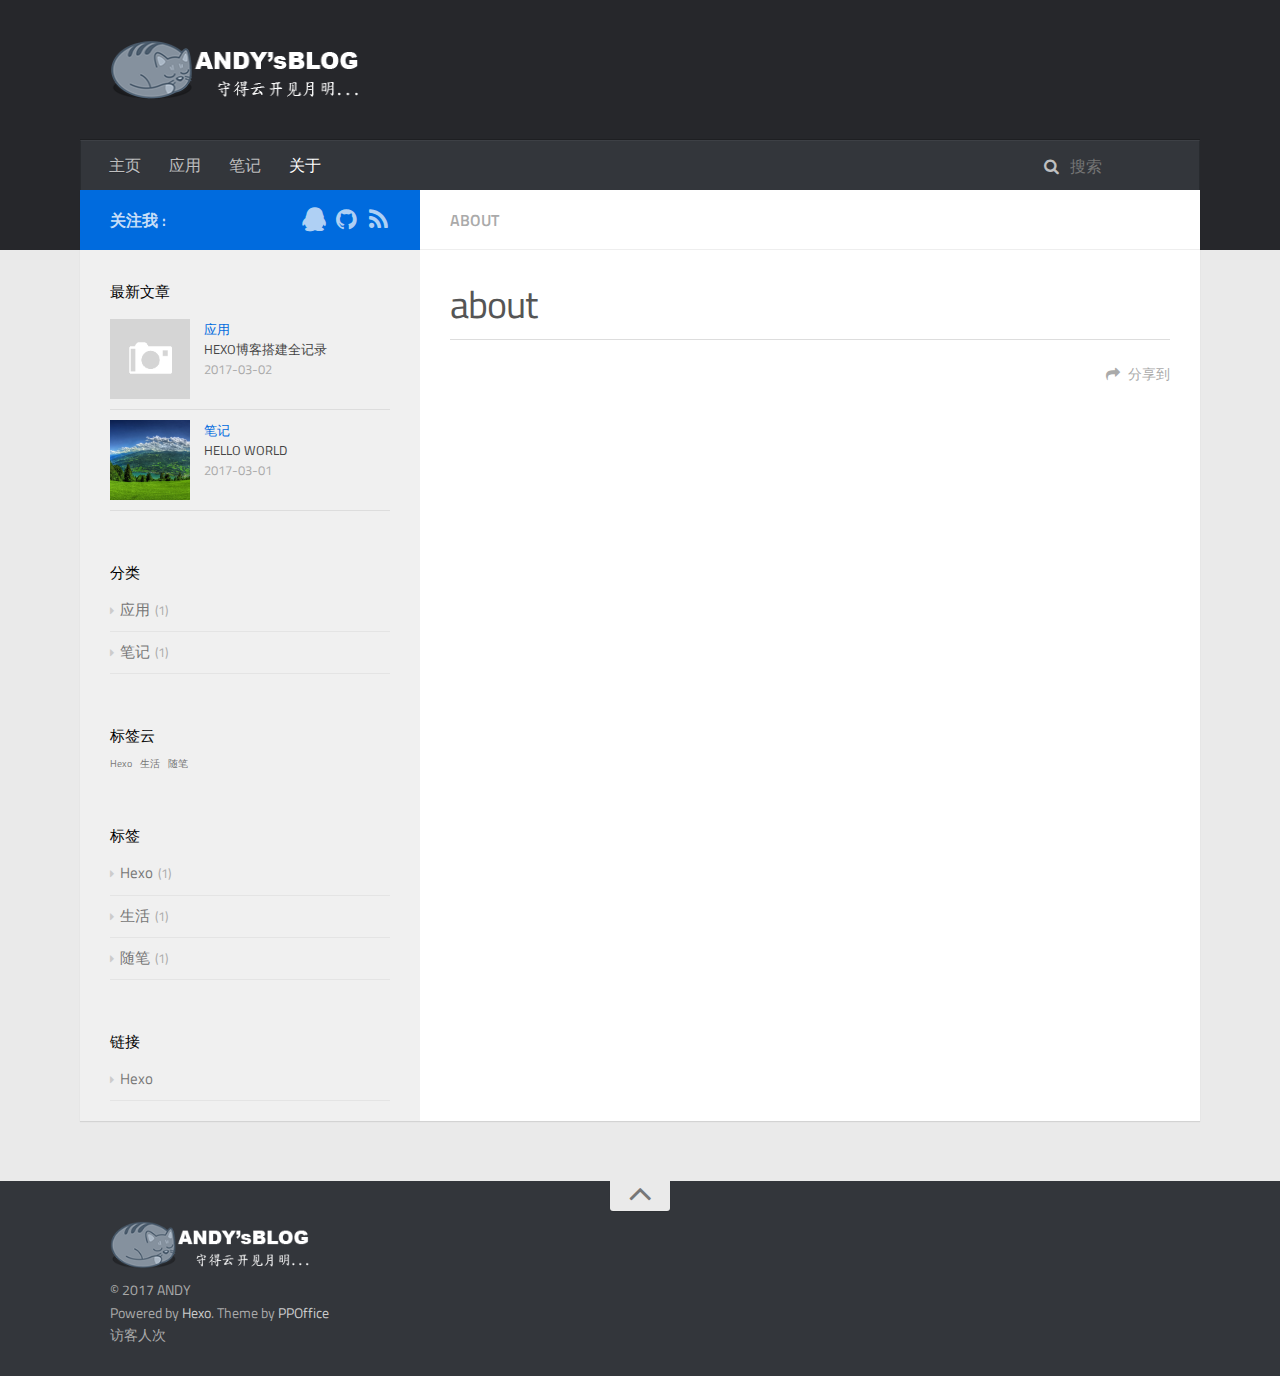
==== commit a8ed58af: "Site updated: 2017-03-02 22:54:06" ====
--- a/about/index.html
+++ b/about/index.html
@@ -148,7 +148,7 @@
 
 
 
-    <a data-url="http://yoursite.com/about/index.html" data-id="cizsi2r1c0001qkvk0yaw73tb" class="article-share-link"><i class="fa fa-share"></i>分享到</a>
+    <a data-url="http://yoursite.com/about/index.html" data-id="cizsihkn40001acvk77o8nmj8" class="article-share-link"><i class="fa fa-share"></i>分享到</a>
 <script>
     (function ($) {
         $('body').on('click', function() {
@@ -308,7 +308,7 @@
                             <a href="/2017/03/02/New Document/" class="thumbnail">
     
     
-        <span style="background-image:url(/image/example.jpg)" alt="Hexo博客搭建全记录" class="thumbnail-image"></span>
+        <span class="thumbnail-image thumbnail-none"></span>
     
     
 </a>
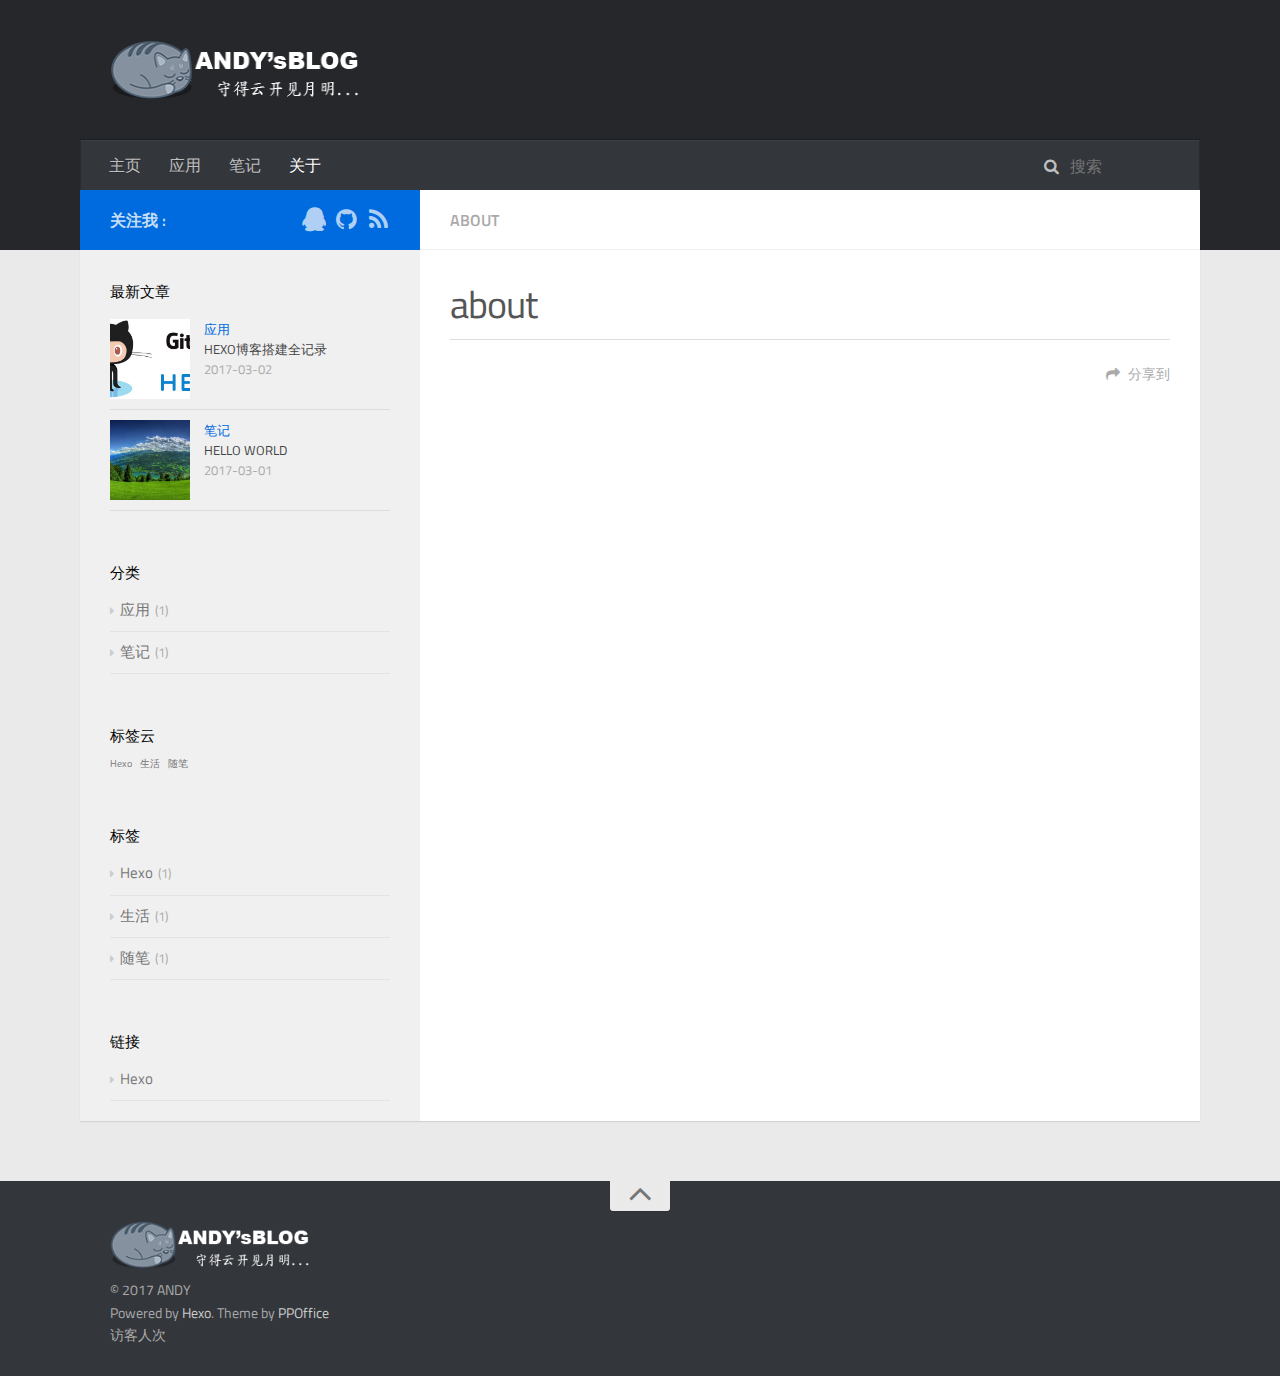
==== commit 6445bc44: "Site updated: 2017-03-02 22:58:51" ====
--- a/about/index.html
+++ b/about/index.html
@@ -148,7 +148,7 @@
 
 
 
-    <a data-url="http://yoursite.com/about/index.html" data-id="cizsihkn40001acvk77o8nmj8" class="article-share-link"><i class="fa fa-share"></i>分享到</a>
+    <a data-url="http://yoursite.com/about/index.html" data-id="cizsinolx00012gvka3yefnns" class="article-share-link"><i class="fa fa-share"></i>分享到</a>
 <script>
     (function ($) {
         $('body').on('click', function() {
@@ -305,10 +305,10 @@
                     <li>
                         
                         <div class="item-thumbnail">
-                            <a href="/2017/03/02/New Document/" class="thumbnail">
-    
-    
-        <span class="thumbnail-image thumbnail-none"></span>
+                            <a href="/2017/03/02/170302Hexo搭建博客/" class="thumbnail">
+    
+    
+        <span style="background-image:url(/image/170302Hexo搭建博客.jpg)" alt="Hexo博客搭建全记录" class="thumbnail-image"></span>
     
     
 </a>
@@ -317,7 +317,7 @@
                         
                         <div class="item-inner">
                             <p class="item-category"><a class="article-category-link" href="/categories/应用/">应用</a></p>
-                            <p class="item-title"><a href="/2017/03/02/New Document/" class="title">Hexo博客搭建全记录</a></p>
+                            <p class="item-title"><a href="/2017/03/02/170302Hexo搭建博客/" class="title">Hexo博客搭建全记录</a></p>
                             <p class="item-date"><time datetime="2017-03-02T12:20:57.733Z" itemprop="datePublished">2017-03-02</time></p>
                         </div>
                     </li>
